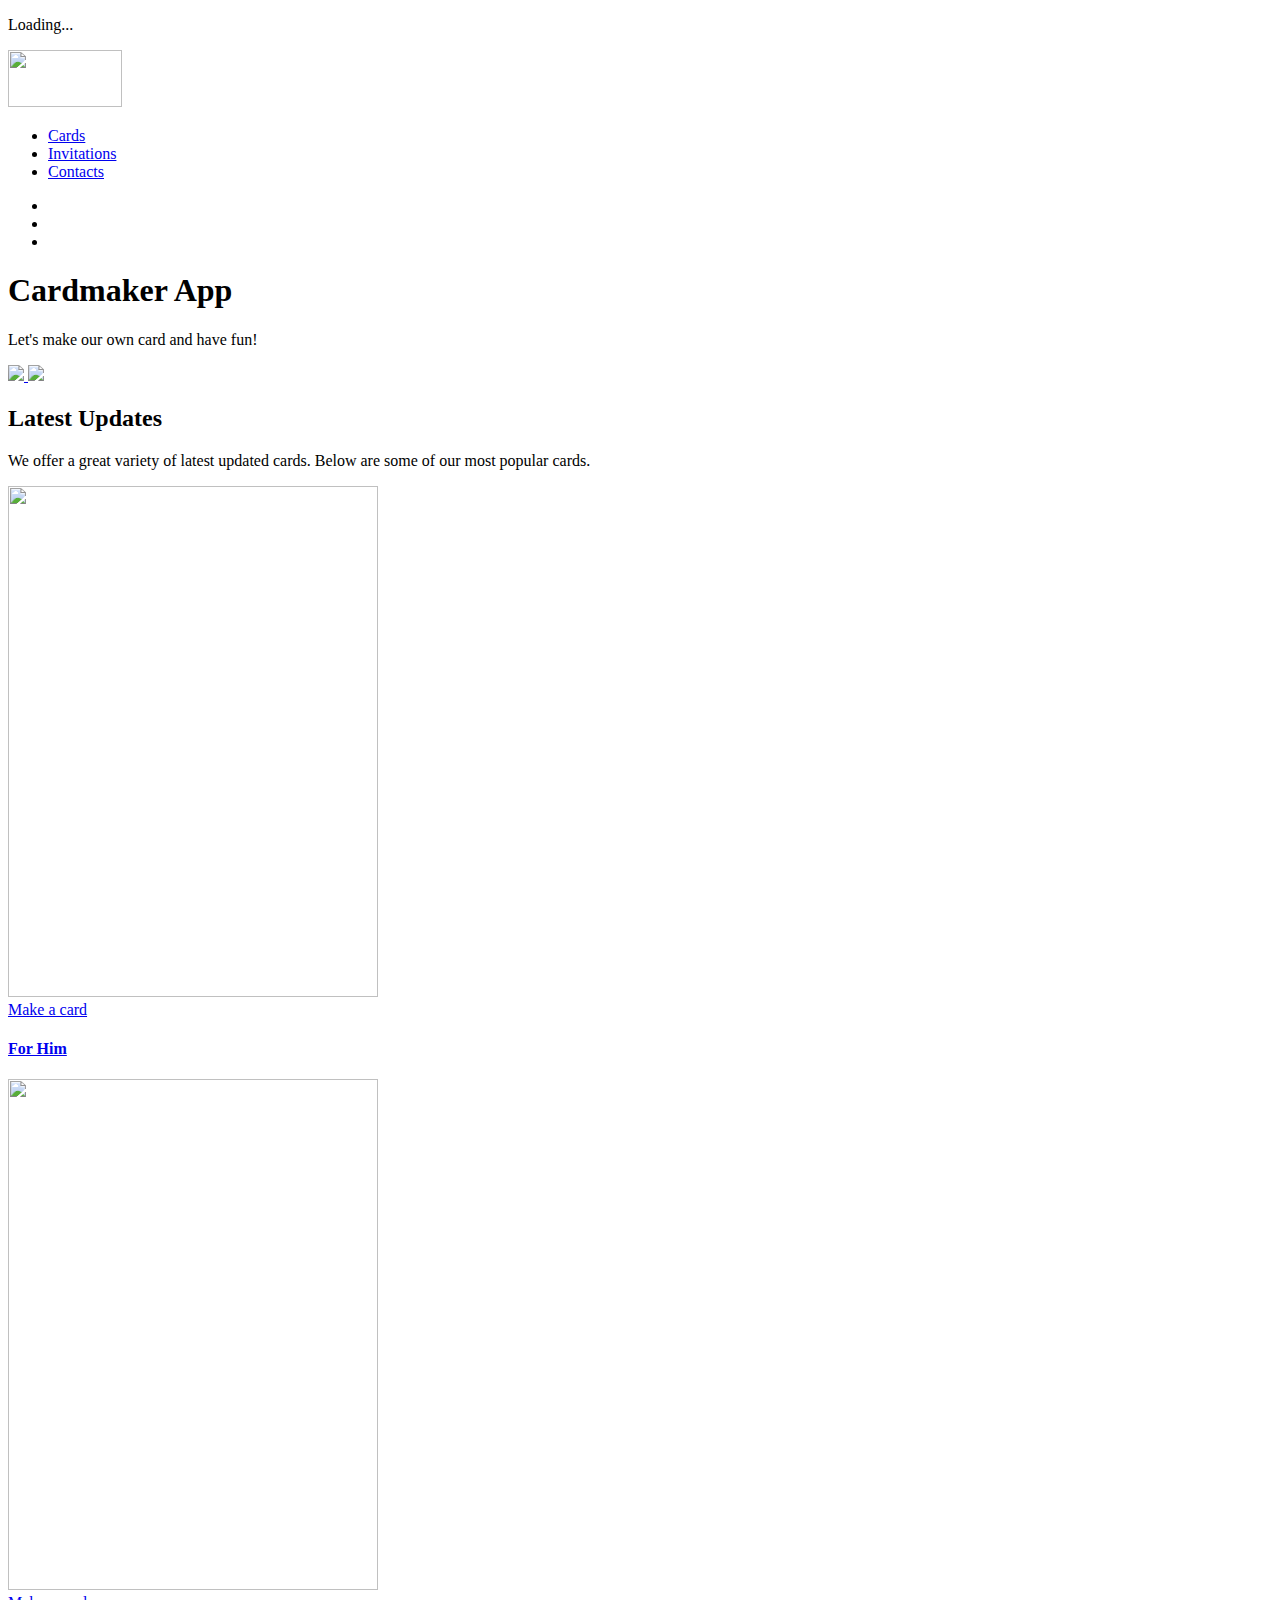
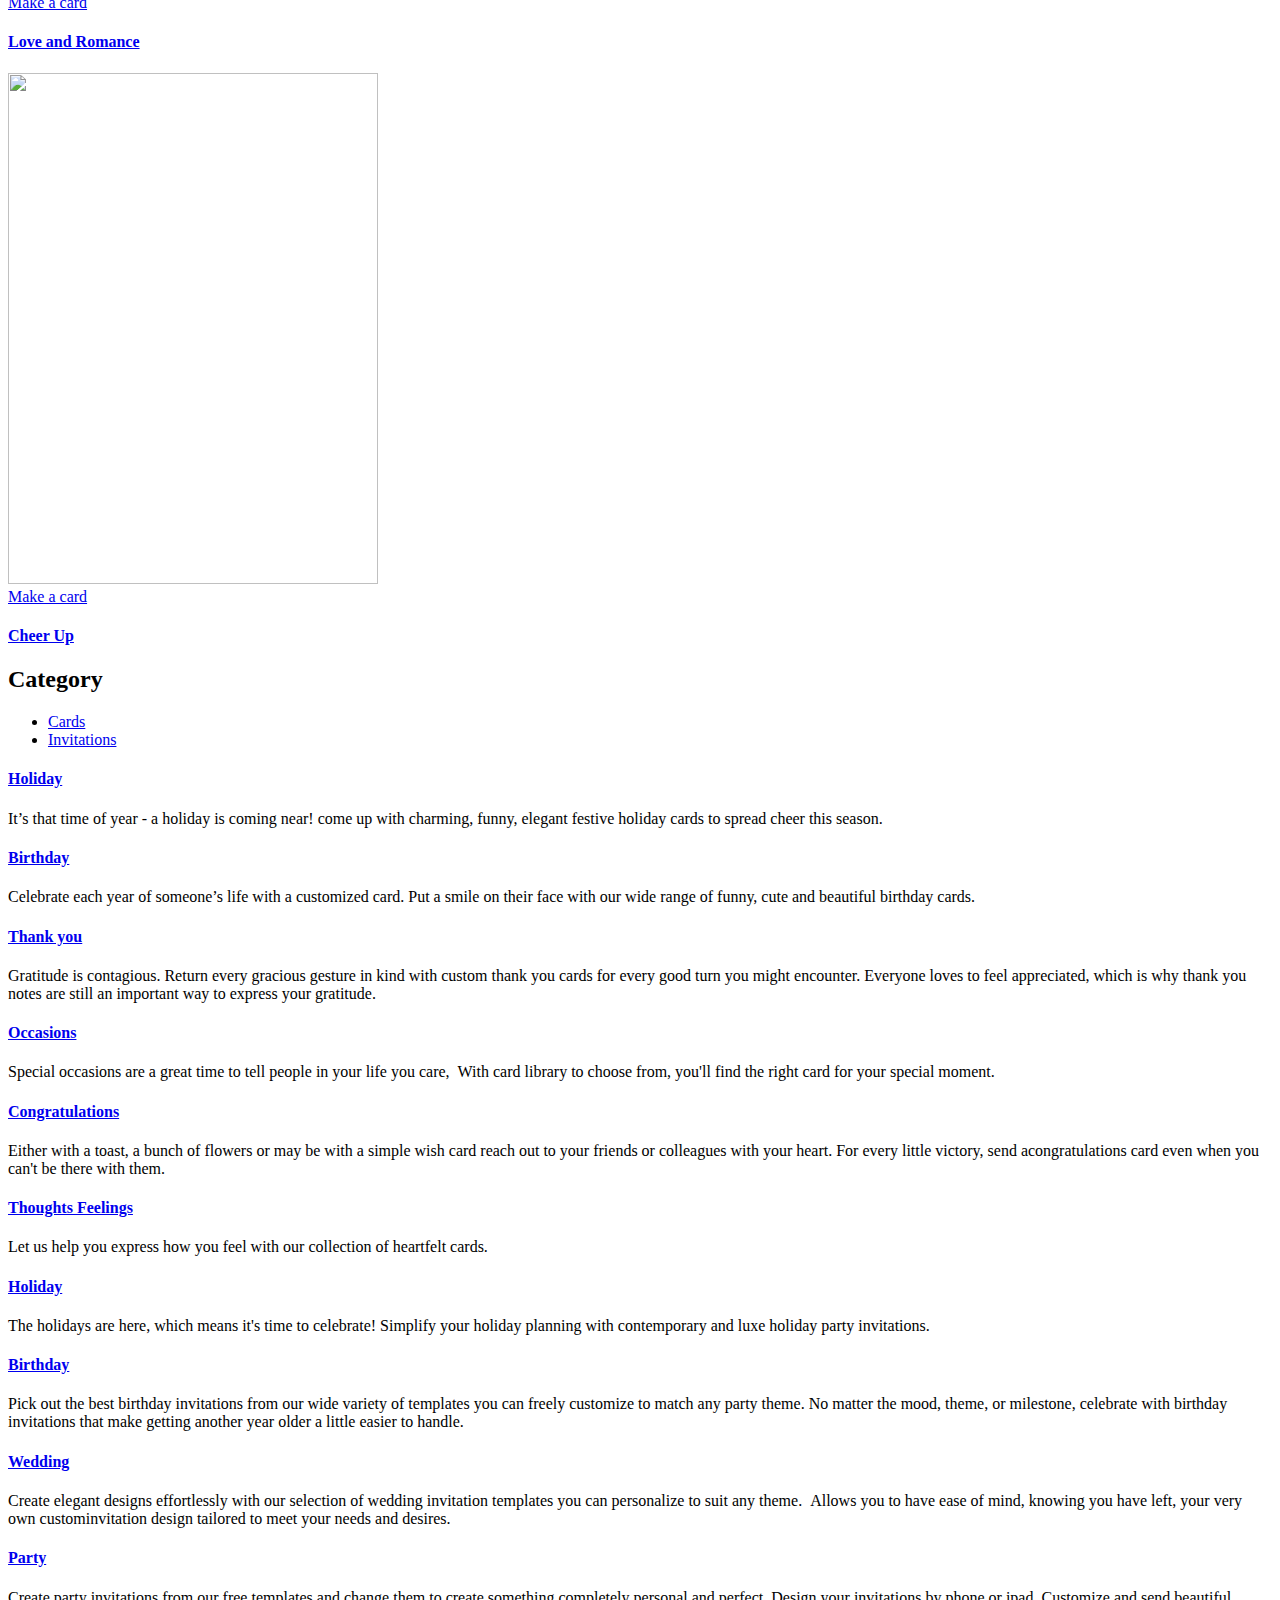
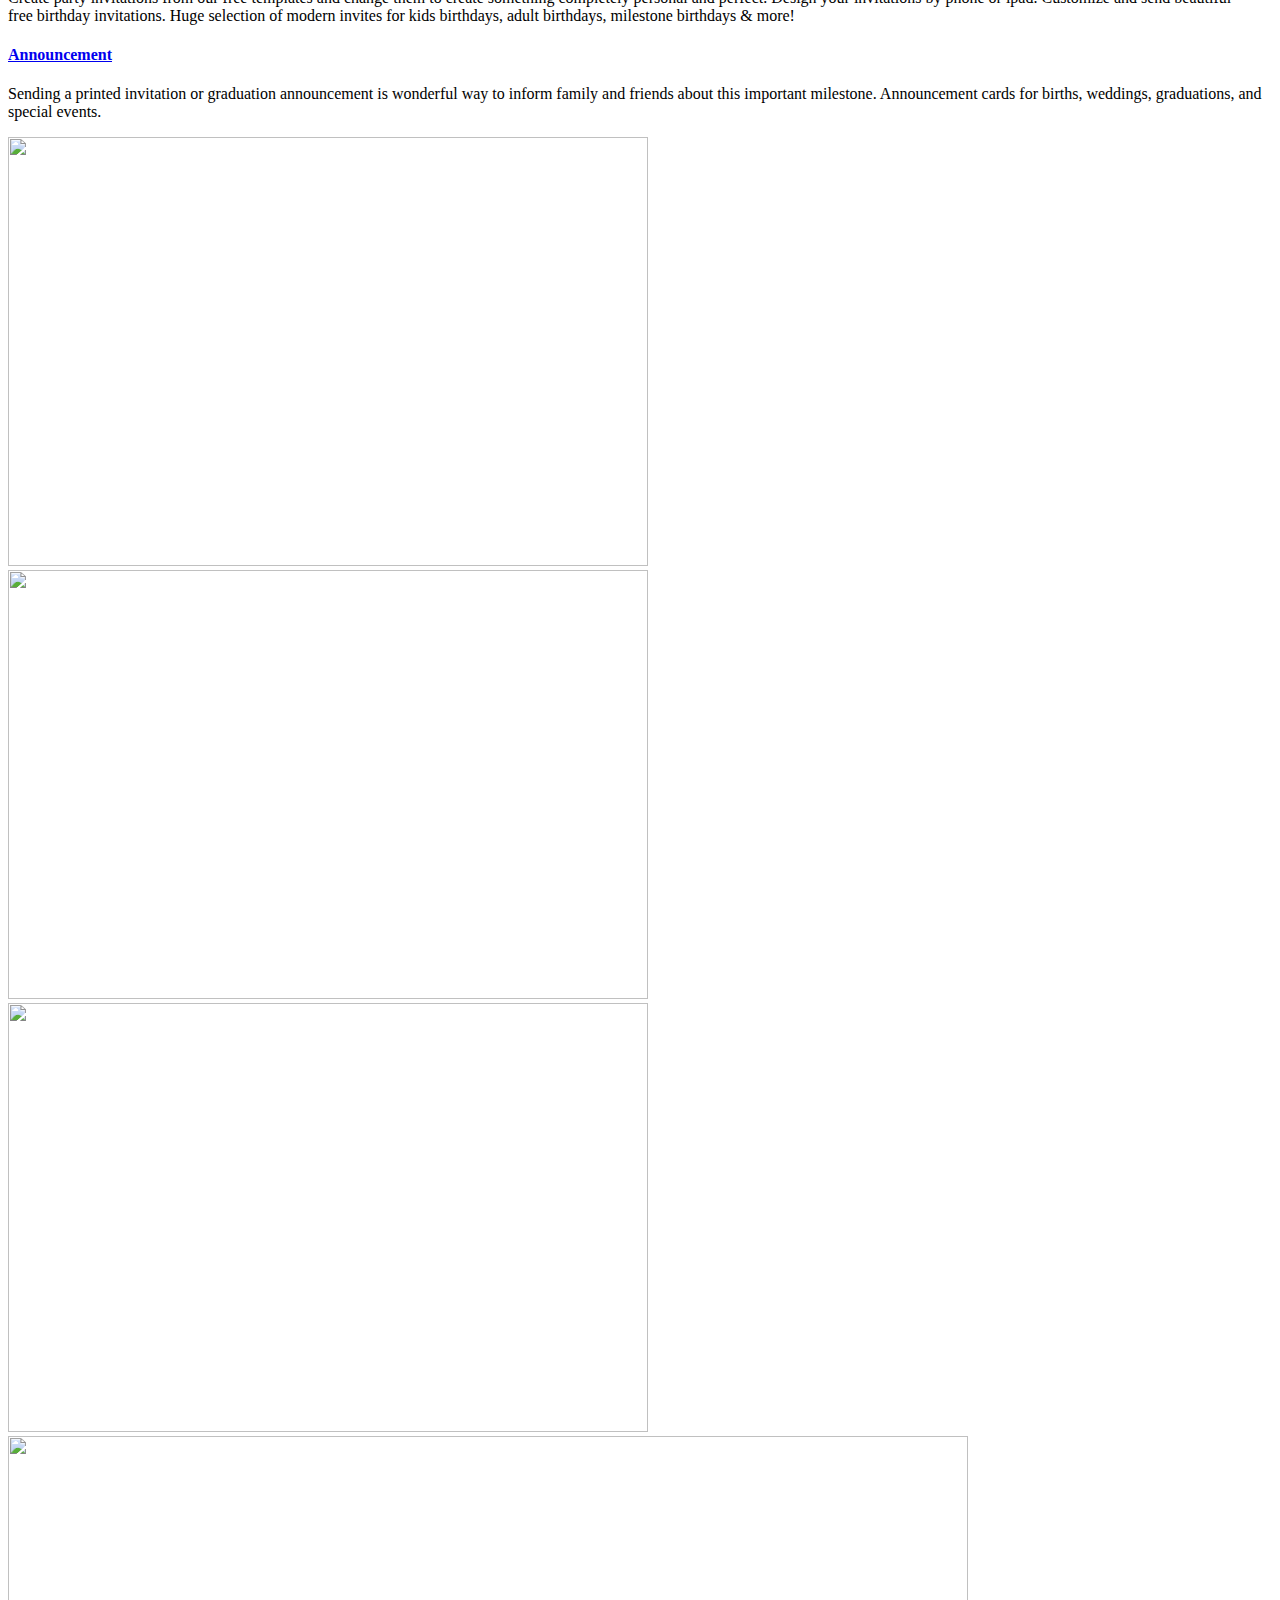
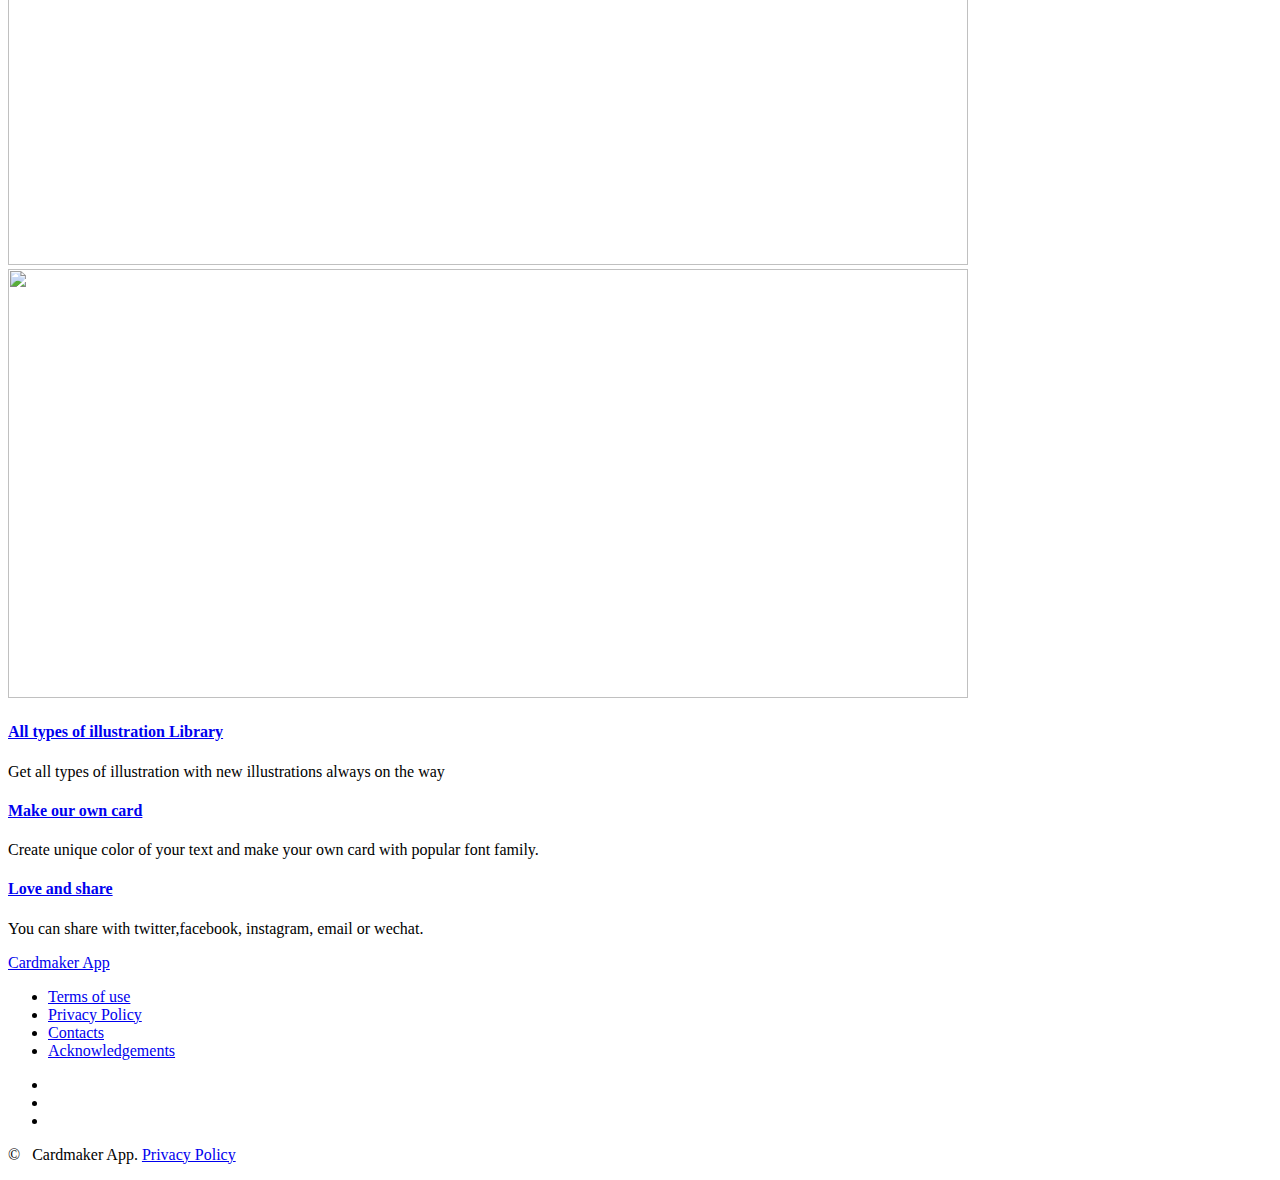
==== index.html @ 814d351f "update ico" ====
<!DOCTYPE html>
<html class="wide wow-animation" lang="en">
  <head>
    <title>Home</title>
    <meta charset="utf-8">
    <meta name="viewport" content="width=device-width, height=device-height, initial-scale=1.0">
    <meta http-equiv="X-UA-Compatible" content="IE=edge">
    <meta name="p:domain_verify" content="91de391746114919f767d892066eebce"/>
    <link rel="icon" href="images/cardmakerapp.ico" type="image/x-icon">
    <link rel="stylesheet" type="text/css" href="https://fonts.googleapis.com/css?family=Poppins:300,300i,400,500,600,700,800,900,900i%7CPT+Serif:400,700">
    <link rel="stylesheet" href="css/layout.css">
    <link rel="stylesheet" href="css/fonts.css">
    <link rel="stylesheet" href="css/style.css">
    <style>.ie-panel{display: none;background: #212121;padding: 10px 0;box-shadow: 3px 3px 5px 0 rgba(0,0,0,.3);clear: both;text-align:center;position: relative;z-index: 1;} html.ie-10 .ie-panel, html.lt-ie-10 .ie-panel {display: block;}</style>

    </head>
<body>
    <div class="preloader">
      <div class="preloader-body">
        <div class="cssload-container">
          <div class="cssload-speeding-wheel"></div>
        </div>
        <p>Loading...</p>
      </div>
    </div>
    <div class="page">
    <!-- Page Header-->
    <header class="section page-header">
     <!-- RD Navbar-->
       <div class="rd-navbar-wrap">
              <nav class="rd-navbar rd-navbar-aside" data-layout="rd-navbar-fixed" data-sm-layout="rd-navbar-fixed" data-md-layout="rd-navbar-fixed" data-md-device-layout="rd-navbar-fixed" data-lg-layout="rd-navbar-static" data-lg-device-layout="rd-navbar-static" data-xl-layout="rd-navbar-static" data-xl-device-layout="rd-navbar-static" data-lg-stick-up-offset="46px" data-xl-stick-up-offset="46px" data-xxl-stick-up-offset="46px" data-lg-stick-up="true" data-xl-stick-up="true" data-xxl-stick-up="true">
                <div class="rd-navbar-main-outer">
                  <div class="rd-navbar-main">
                    <!-- RD Navbar Panel-->
                    <div class="rd-navbar-panel">
                      <!-- RD Navbar Toggle-->
                      <!--<button class="rd-navbar-toggle" data-rd-navbar-toggle=".rd-navbar-nav-wrap"><span></span></button>-->
                      <!-- RD Navbar Brand-->
                      <div class="rd-navbar-brand"><a href="index.html"><img class="brand-logo-light" src="images/logo.png" alt="" width="114" height="57" srcset="images/logo.png 2x"/></a></div>

                      <div class="block-right">
                        <ul class="list-inline nav-list">
                          <li class="list-inline-item"><a href="pages/cards.html">Cards</a></li>
                          <li class="list-inline-item"><a href="pages/invitations.html">Invitations</a></li>
                          <li class="list-inline-item"><a href="pages/contacts.html">Contacts</a></li>
                        </ul>
                        <div class="rd-navbar-collapse-toggle rd-navbar-fixed-element-1" data-rd-navbar-toggle=".rd-navbar-collapse"><span></span></div>
                        <div class="rd-navbar-aside-outer rd-navbar-collapse">
                          <div class="rd-navbar-aside">
                            <ul class="list-inline header-soc-list">
                              <li><a class="icon fa-instagram" href="https://www.instagram.com/cardmakerapp/"></a></li>
                              <li><a class="icon fa-pinterest" href="https://www.pinterest.com/cardmakerapp/"></a></li>
                              <li><a class="icon fa-twitter" href="https://twitter.com/cardmakerapp/"></a></li>
                            </ul>
                          </div>
                        </div>
                      </div>

                    </div>


                  </div>
                </div>
              </nav>
            </div>
    </header>

     <!-- 1.banner-->
     <section class="section section-lg section-main-bunner section-main-bunner-filter text-center">
           <div class="main-bunner-img" style="background-image: url(images/banner1.jpg); background-size: cover"></div>
           <div class="main-bunner-inner">
              <div class="container">
                <div class="box-default">
                  <h1 class="box-default-title">Cardmaker App</h1>
                  <div class="box-default-decor"></div>
                  <p class="big box-default-text">Let's make our own card and have fun!</p>
                </div>
                <div class="icon_appstore_editors">
                      <a class="app_store" href="https://itunes.apple.com/us/app/cardmaker-app/id1318023993?mt=8" target="_blank">
                          <img src="images/logo.jpg"  class="appicon">
                          <img src="images/Download_on_the_App_Store_Badge_US-UK_135x40.svg" class="appstore_badge">
                      </a>

                 </div>
              </div>
            </div>
     </section>

   <!-- 2.latest updates-->
     <section class="section section-lg bg-default">
             <div class="container">
               <div class="row justify-content-center text-center">
                 <div class="col-md-9 col-lg-7 wow-outer">
                   <div class="wow slideInDown">
                     <h2>Latest Updates</h2>
                     <p class="text-opacity-80">We offer a great variety of  latest updated cards. Below are some of our most popular cards.</p>
                   </div>
                 </div>
               </div>
               <div class="row row-20 row-lg-30">
                 <div class="col-md-6 col-lg-4 wow-outer">
                   <div class="wow fadeInUp">
                     <div class="product-featured">
                       <div class="product-featured-figure"><img src="images/latest/1.jpg" alt="" width="370" height="511"/>
                         <div class="product-featured-button"><a class="button button-primary" href="https://itunes.apple.com/us/app/cardmaker-app/id1318023993?mt=8" target="_blank">Make a card</a></div>
                       </div>
                       <div class="product-featured-caption">
                         <h4><a class="product-featured-title" href="#">For Him</a></h4>
                       </div>
                     </div>
                   </div>
                 </div>
                 <div class="col-md-6 col-lg-4 wow-outer">
                   <div class="wow fadeInUp">
                     <div class="product-featured">
                       <div class="product-featured-figure"><img src="images/latest/2.jpg" alt="" width="370" height="511"/>
                         <div class="product-featured-button"><a class="button button-primary" href="https://itunes.apple.com/us/app/cardmaker-app/id1318023993?mt=8" target="_blank">Make a card</a></div>
                       </div>
                       <div class="product-featured-caption">
                         <h4><a class="product-featured-title" href="#">Love and Romance</a></h4>
                       </div>
                     </div>
                   </div>
                 </div>
                 <div class="col-md-6 col-lg-4 wow-outer">
                   <div class="wow fadeInUp">
                     <div class="product-featured">
                       <div class="product-featured-figure"><img src="images/latest/3.jpg" alt="" width="370" height="511"/>
                         <div class="product-featured-button"><a class="button button-primary" href="https://itunes.apple.com/us/app/cardmaker-app/id1318023993?mt=8" target="_blank">Make a card</a></div>
                       </div>
                       <div class="product-featured-caption">
                         <h4><a class="product-featured-title" href="#">Cheer Up</a></h4>
                       </div>
                     </div>
                   </div>
                 </div>
               </div>
             </div>
     </section>
   <!-- 3.category-->
     <section class="section section-lg bg-gray-1">
        <div class="container">
          <h2 class="text-center">Category</h2>
          <div class="row">
            <div class="col-12">
              <div class="tabs-custom tabs-horizontal tabs-classic" id="tabs-1">
                <ul class="nav nav-tabs nav-tabs-classic">
                  <li class="nav-item" role="presentation"><a class="nav-link active" href="#tabs-1-1" data-toggle="tab">Cards</a></li>
                  <li class="nav-item" role="presentation"><a class="nav-link" href="#tabs-1-2" data-toggle="tab">Invitations</a></li>

                </ul>
                <div class="tab-content">
                  <div class="tab-pane fade show active" id="tabs-1-1">
                    <div class="box-event-modern">
                      <div class="event-item-modern">
                        <h4 class="event-item-modern-title"><a href="#">Holiday</a></h4>
                        <div class="event-item-modern-text">
                          <p> It’s that time of year - a holiday is coming near!
                           come up with  charming, funny, elegant festive holiday cards to spread cheer this season.</p>
                        </div>
                      </div>
                      <div class="event-item-modern">
                        <h4 class="event-item-modern-title"><a href="#">Birthday</a></h4>
                        <div class="event-item-modern-text">
                          <p>Celebrate each year of someone’s life with a customized card.
                            Put a smile on their face with our wide range of funny, cute and beautiful birthday cards.
                          </p>
                        </div>
                      </div>
                      <div class="event-item-modern">
                        <h4 class="event-item-modern-title"><a href="#">Thank you</a></h4>
                        <div class="event-item-modern-text">
                          <p>Gratitude is contagious. Return every gracious gesture in kind with custom thank you cards for every good turn you might encounter.
                            Everyone loves to feel appreciated, which is why thank you notes are still an important way to express your gratitude.
                          </p>
                        </div>
                      </div>
                      <div class="event-item-modern">
                        <h4 class="event-item-modern-title"><a href="#">Occasions</a></h4>
                        <div class="event-item-modern-text">
                          <p>Special occasions are a great time to tell people in your life you care,
                             With card library to choose from, you'll find the right card for your special moment.</p>
                        </div>
                      </div>
                      <div class="event-item-modern">
                          <h4 class="event-item-modern-title"><a href="#">Congratulations</a></h4>
                          <div class="event-item-modern-text">
                           <p>Either with a toast, a bunch of flowers or may be with a simple wish card reach out to your friends or colleagues with your heart.
                             For every little victory, send acongratulations card even when you can't be there with them.
                           </p>
                          </div>
                      </div>
                      <div class="event-item-modern">
                          <h4 class="event-item-modern-title"><a href="#">Thoughts Feelings</a></h4>
                          <div class="event-item-modern-text">
                           <p>Let us help you express how you feel with our collection of heartfelt cards.</p>
                          </div>
                      </div>

                    </div>
                  </div>
                  <div class="tab-pane fade" id="tabs-1-2">
                    <div class="box-event-modern">
                      <div class="event-item-modern">
                        <h4 class="event-item-modern-title"><a href="#">Holiday</a></h4>
                        <div class="event-item-modern-text">
                          <p>The holidays are here, which means it's time to celebrate! Simplify your holiday planning with contemporary and luxe holiday party invitations.</p>
                        </div>
                      </div>
                      <div class="event-item-modern">
                        <h4 class="event-item-modern-title"><a href="#">Birthday</a></h4>
                        <div class="event-item-modern-text">
                          <p>Pick out the best birthday invitations from our wide variety of templates you can freely customize to match any party theme.
                            No matter the mood, theme, or milestone, celebrate with birthday invitations that make getting another year older a little easier to handle.</p>
                        </div>
                      </div>
                      <div class="event-item-modern">
                        <h4 class="event-item-modern-title"><a href="#">Wedding</a></h4>
                        <div class="event-item-modern-text">
                          <p>Create elegant designs effortlessly with our selection of wedding invitation templates you can personalize to suit any theme.
                             Allows you to have ease of mind, knowing you have left, your very own custominvitation design tailored to meet your needs and desires.</p>
                        </div>
                      </div>
                      <div class="event-item-modern">
                        <h4 class="event-item-modern-title"><a href="#">Party</a></h4>
                        <div class="event-item-modern-text">
                          <p>Create party invitations from our free templates and change them to create something completely personal and perfect. Design your invitations by phone or ipad.
                            Customize and send beautiful free birthday invitations. Huge selection of modern invites for kids birthdays, adult birthdays, milestone birthdays & more!
                          </p>

                        </div>
                      </div>
                      <div class="event-item-modern">
                        <h4 class="event-item-modern-title"><a href="#">Announcement</a></h4>
                        <div class="event-item-modern-text">
                          <p>Sending a printed invitation or graduation announcement is wonderful way to inform family and friends about this important milestone.
                              Announcement cards for births, weddings, graduations, and special events.
                          </p>
                        </div>
                      </div>
                    </div>
                  </div>

                </div>
              </div>
            </div>
          </div>
        </div>
      </section>
   <!-- 4.gallery-->
     <section class="section">
        <div class="row isotope-wrap">
          <!-- Isotope Content-->
          <div class="col-lg-12">
            <div class="isotope" data-isotope-layout="fitRows"   data-lg-thumbnail="false">
              <div class="row no-gutters row-condensed">
                <div class="col-12 col-sm-6 col-md-4 isotope-item wow-outer" data-filter="*">
                  <div class="wow slideInDown">
                    <div class="gallery-item-classic"><img src="images/gallery/gallery-masonry-1-640x429.jpg" alt="" width="640" height="429"/>

                    </div>
                  </div>
                </div>
                <div class="col-12 col-sm-6 col-md-4 isotope-item wow-outer" data-filter="Category 3">
                  <div class="wow slideInDown">
                    <div class="gallery-item-classic"><img src="images/gallery/gallery-masonry-2-640x429.jpg" alt="" width="640" height="429"/>
                    </div>
                  </div>
                </div>
                <div class="col-12 col-md-4 isotope-item wow-outer" data-filter="Category 3">
                  <div class="wow slideInDown">
                    <div class="gallery-item-classic"><img src="images/gallery/gallery-masonry-3-640x429.jpg" alt="" width="640" height="429"/>
                    </div>
                  </div>
                </div>
                <div class="col-12 col-sm-12 col-md-6 isotope-item wow-outer" data-filter="Category 3">
                  <div class="wow fadeInUp">
                    <div class="gallery-item-classic"><img src="images/gallery/gallery-masonry-4-960x429.jpg" alt="" width="960" height="429"/>
                    </div>
                  </div>
                </div>
                <div class="col-12 col-sm-12 col-md-6 isotope-item wow-outer" data-filter="Category 2">
                  <div class="wow fadeInUp">
                    <div class="gallery-item-classic"><img src="images/gallery/gallery-masonry-5-960x429.jpg" alt="" width="960" height="429"/>
                    </div>
                  </div>
                </div>
              </div>
            </div>
          </div>
        </div>
      </section>
   <!-- 5.features-->
     <section class="section-lg bg-default text-center">
          <div class="container">
            <div class="row row-50">
              <div class="col-md-6 col-lg-4">
                <div class="box-icon-classic">
                  <div class="box-icon-inner decorate-triangle"><span class="icon-xl fa-images"></span></div>
                  <div class="box-icon-caption">
                    <h4><a href="#">All types of illustration Library</a></h4>
                    <p>Get all types of illustration with new illustrations always on the way</p>
                  </div>
                </div>
              </div>
              <div class="col-md-6 col-lg-4">
                <div class="box-icon-classic">
                  <div class="box-icon-inner decorate-rectangle"><span class="icon-xl fa-edit"></span></div>
                  <div class="box-icon-caption">
                    <h4><a href="#">Make our own card</a></h4>
                    <p>Create unique color of your text and make your own card with popular font family.</p>
                  </div>
                </div>
              </div>
              <div class="col-md-6 col-lg-4">
                <div class="box-icon-classic">
                  <div class="box-icon-inner  decorate-circle"><span class="icon-xl fa-heart"></span></div>
                  <div class="box-icon-caption">
                    <h4><a href="#">Love and share</a></h4>
                    <p>You can share with twitter,facebook, instagram, email or wechat.</p>
                  </div>
                </div>
              </div>
            </div>
          </div>
        </section>
   <!-- Page Footer-->
      <footer class="section footer-minimal context-dark">
        <div class="container wow-outer">
          <div class="wow fadeIn">
            <div class="row row-60">
              <div class="col-12"><a class="brand-logo-title" href="https://itunes.apple.com/us/app/cardmaker-app/id1318023993?mt=8">Cardmaker App</a></div>
              <div class="col-12">
                <ul class="footer-minimal-nav">
                  <li><a href="pages/termsOfUse.html">Terms of use</a></li>
                  <li><a href="pages/privacyPolicy.html">Privacy Policy</a></li>
                  <li><a href="pages/contacts.html">Contacts</a></li>
                  <li><a href="pages/acknowledgements.html">Acknowledgements</a></li>
                </ul>
              </div>
              <div class="col-12">
                <ul class="social-list">
                  <li><a class="icon icon-sm icon-circle icon-circle-md icon-bg-white fa-instagram" href="https://www.instagram.com/cardmakerapp/"></a></li>
                  <li><a class="icon icon-sm icon-circle icon-circle-md icon-bg-white fa-twitter" href="https://twitter.com/cardmakerapp/"></a></li>
                  <li><a class="icon icon-sm icon-circle icon-circle-md icon-bg-white fa-pinterest-p" href="https://www.pinterest.com/cardmakerapp/"></a></li>
                </ul>
              </div>
            </div>
            <p class="rights"><span>&copy;&nbsp; </span><span class="copyright-year"></span><span>&nbsp;</span><span>Cardmaker App</span><span>.&nbsp;</span><a href="privacy-policy.html">Privacy Policy</a></p>
          </div>
        </div>
      </footer>
     </div>
      <script src="js/lib/core.min.js"></script>
      <script src="js/lib/script.js"></script>
</body>
</html>
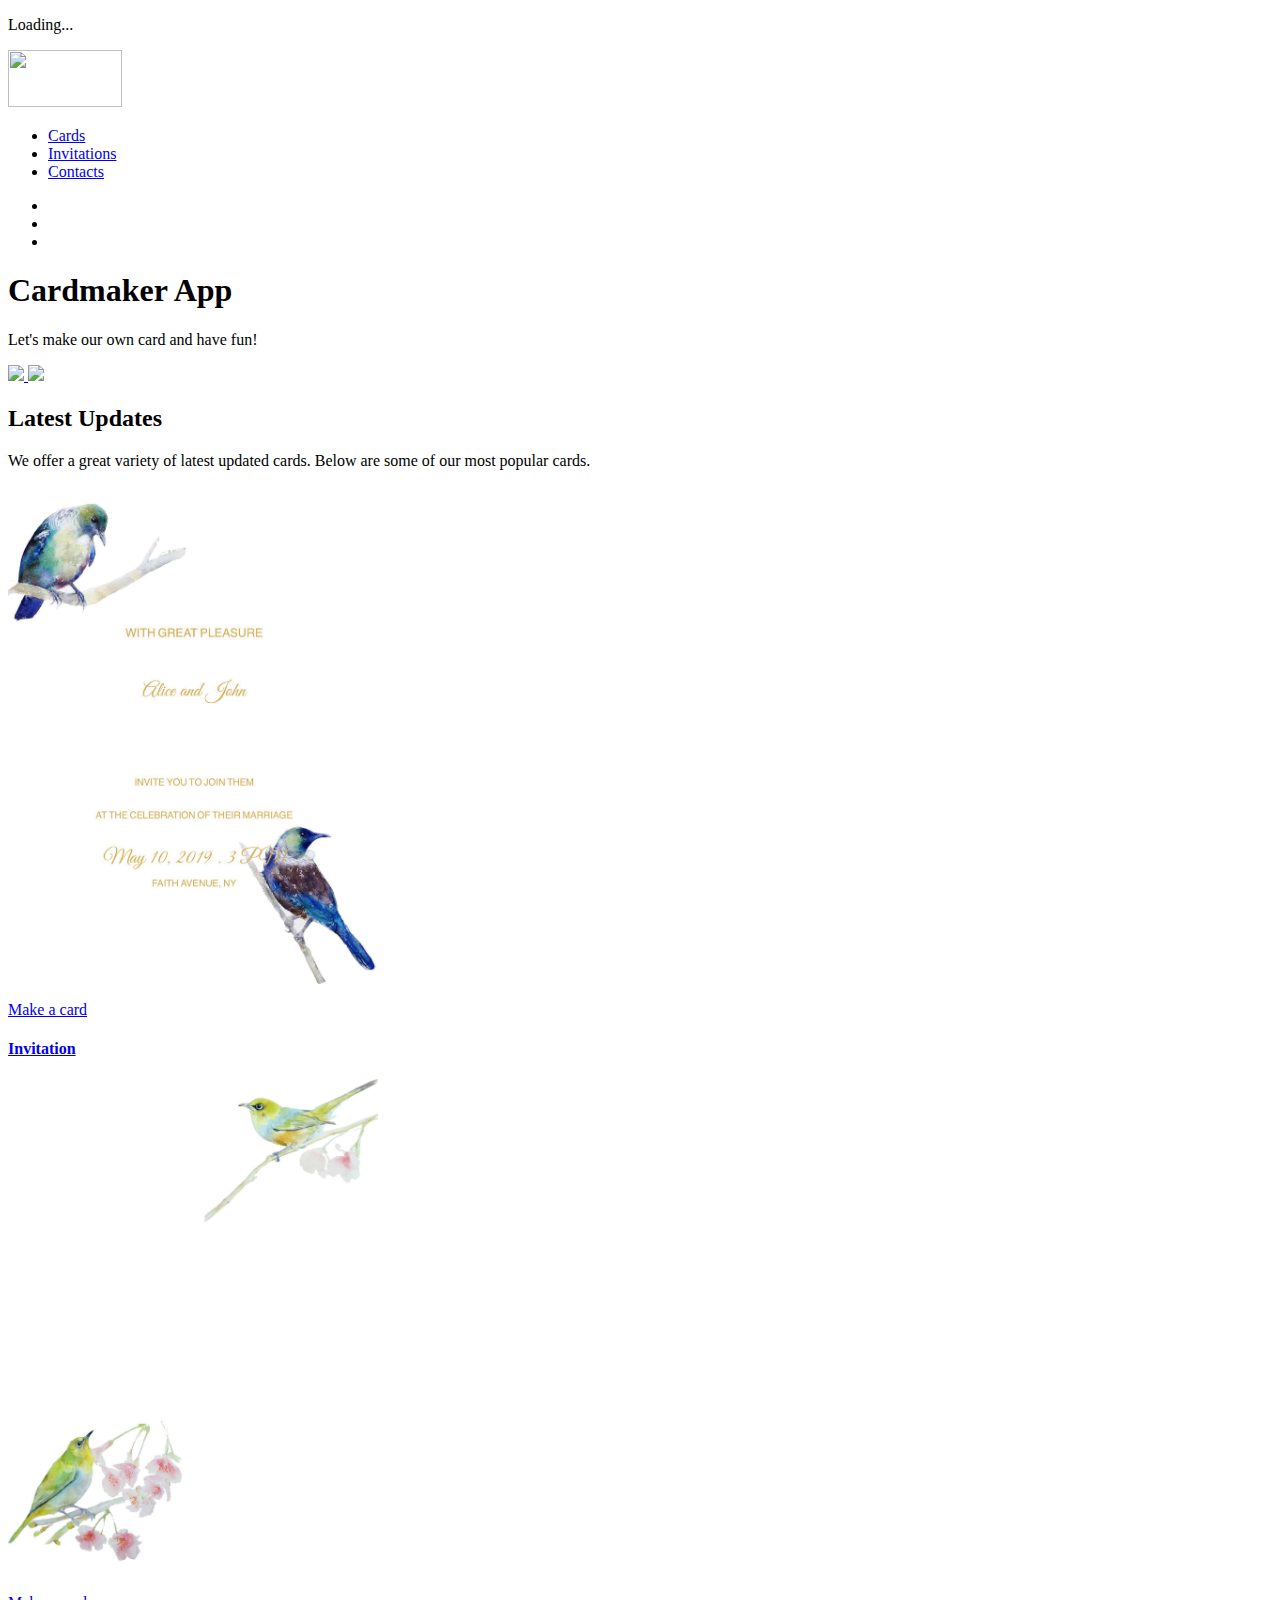
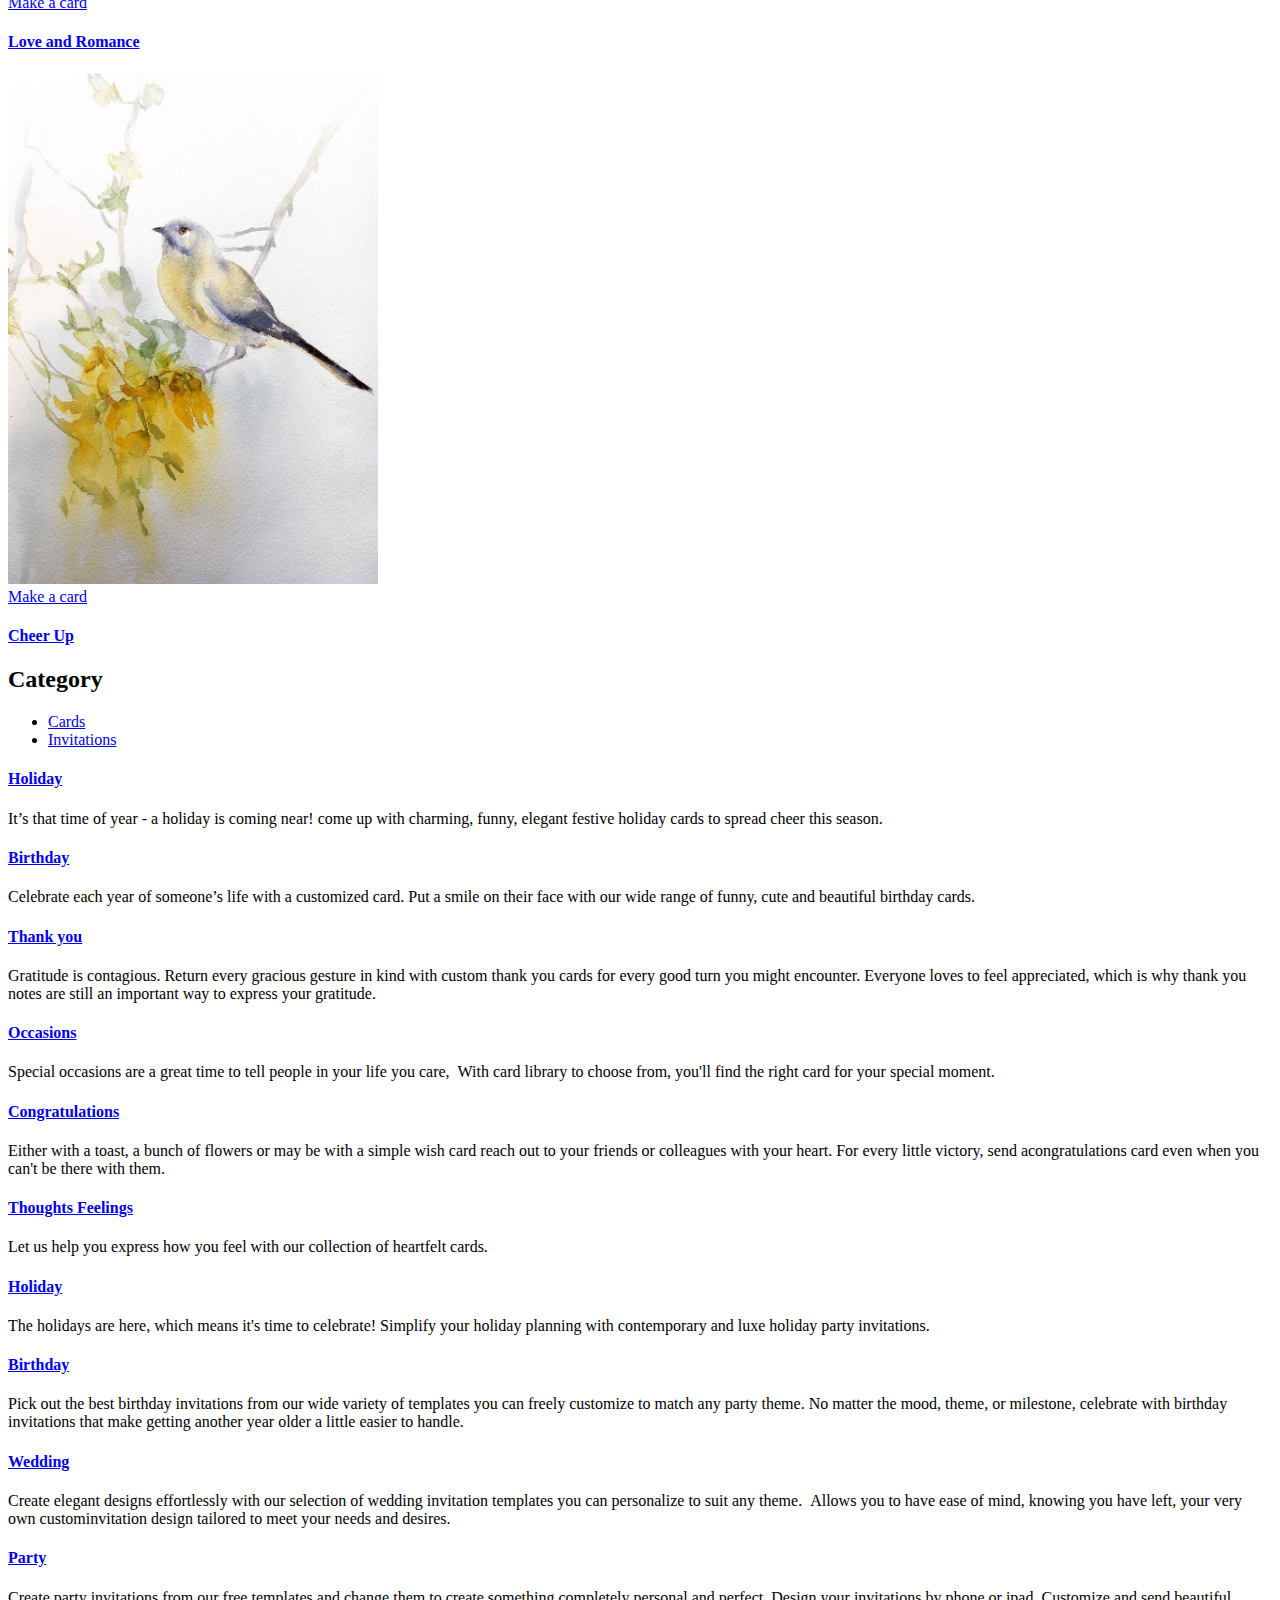
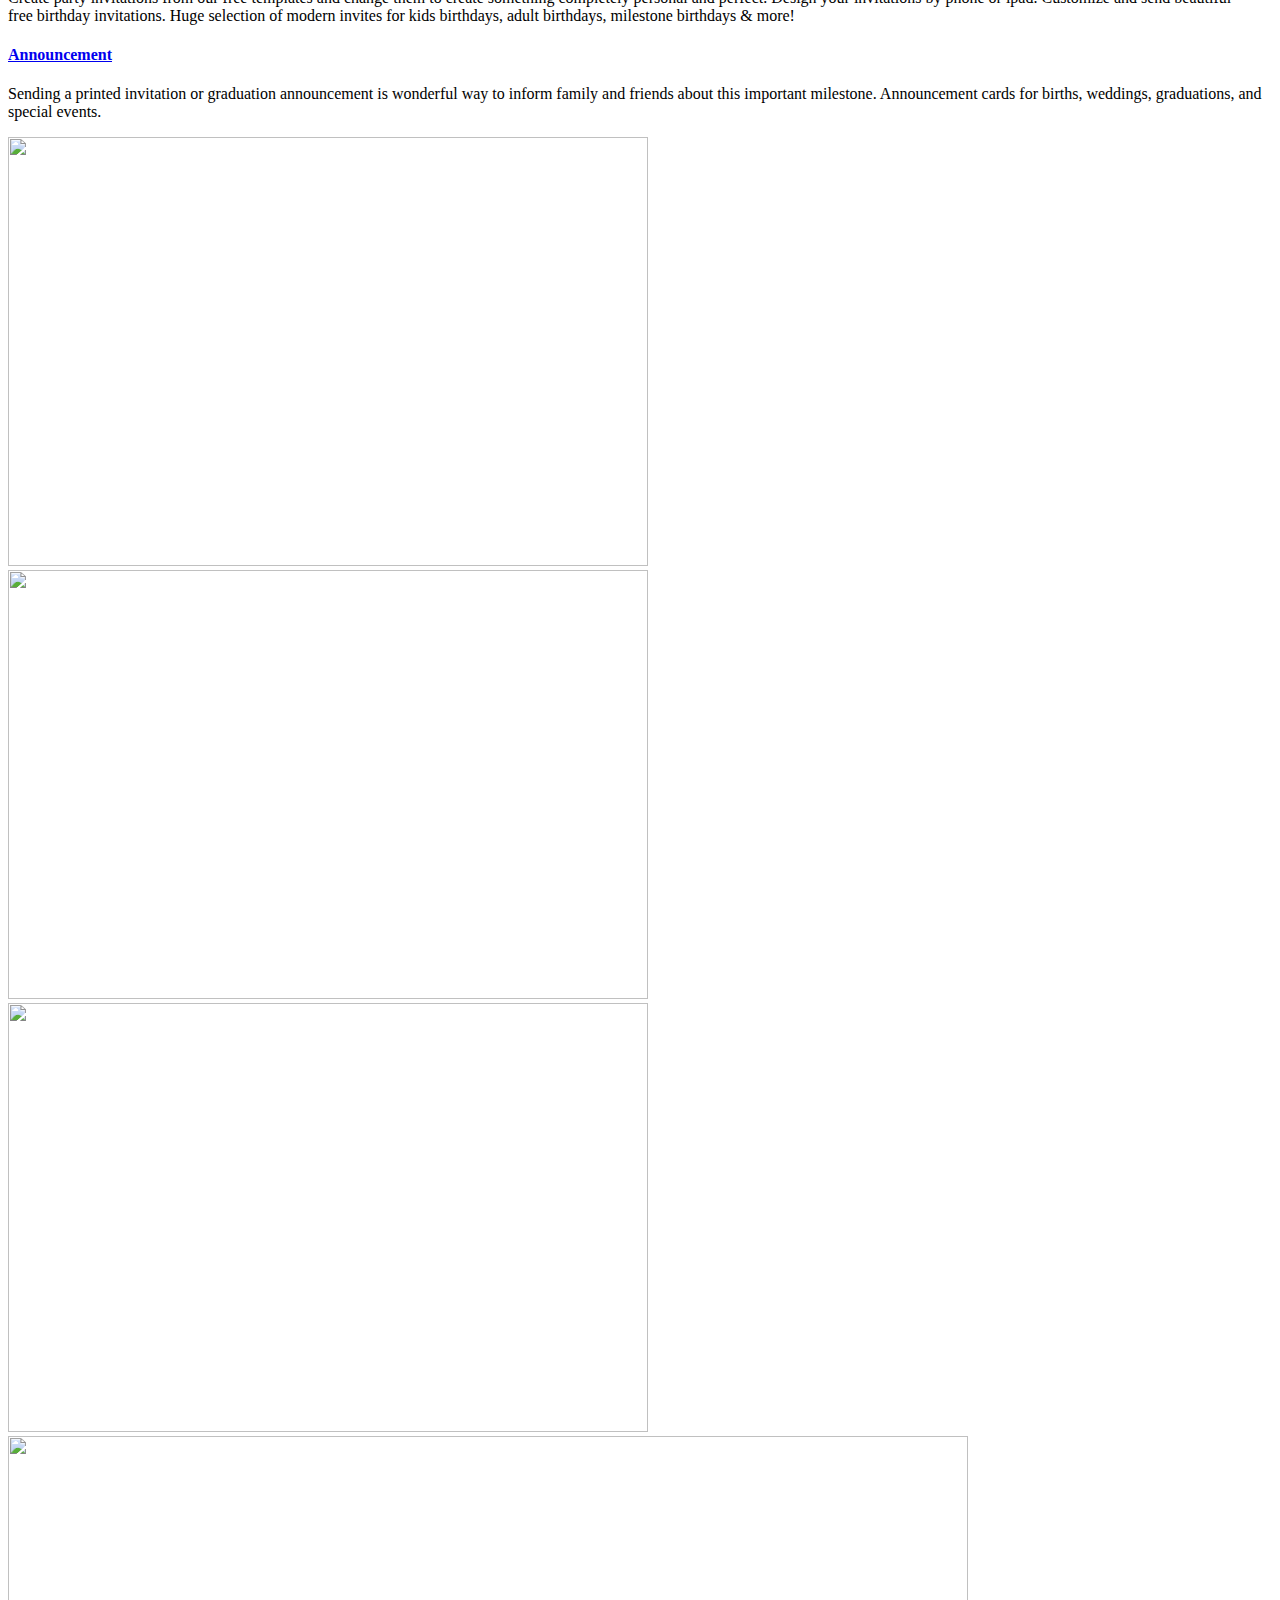
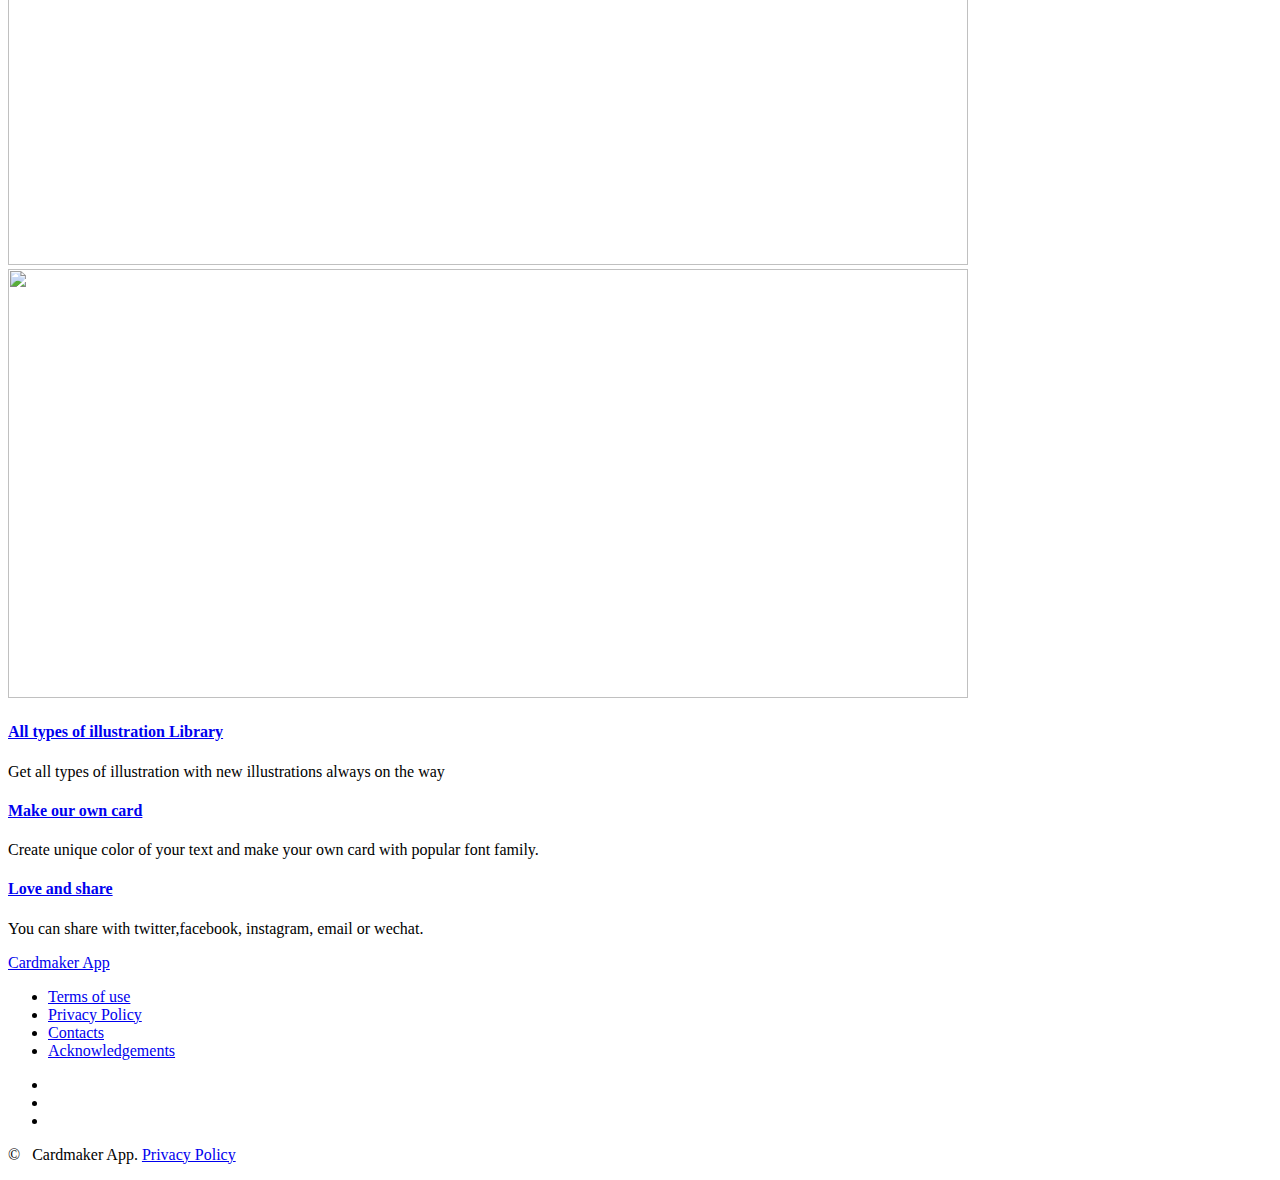
==== commit bc75459e: "Update the latest images" ====
--- a/index.html
+++ b/index.html
@@ -1,18 +1,16 @@
 <!DOCTYPE html>
 <html class="wide wow-animation" lang="en">
   <head>
-    <title>Home</title>
+    <title>Let's make our own card - Cardmaker App</title>
     <meta charset="utf-8">
     <meta name="viewport" content="width=device-width, height=device-height, initial-scale=1.0">
     <meta http-equiv="X-UA-Compatible" content="IE=edge">
     <meta name="p:domain_verify" content="91de391746114919f767d892066eebce"/>
-    <link rel="icon" href="images/cardmakerapp.ico" type="image/x-icon">
+    <link rel="icon" href="https://cardmaker.kiwiinfo.com/images/favicon.ico" type="image/x-icon">
     <link rel="stylesheet" type="text/css" href="https://fonts.googleapis.com/css?family=Poppins:300,300i,400,500,600,700,800,900,900i%7CPT+Serif:400,700">
     <link rel="stylesheet" href="css/layout.css">
     <link rel="stylesheet" href="css/fonts.css">
     <link rel="stylesheet" href="css/style.css">
-    <style>.ie-panel{display: none;background: #212121;padding: 10px 0;box-shadow: 3px 3px 5px 0 rgba(0,0,0,.3);clear: both;text-align:center;position: relative;z-index: 1;} html.ie-10 .ie-panel, html.lt-ie-10 .ie-panel {display: block;}</style>
-
     </head>
 <body>
     <div class="preloader">
@@ -101,11 +99,11 @@
                  <div class="col-md-6 col-lg-4 wow-outer">
                    <div class="wow fadeInUp">
                      <div class="product-featured">
-                       <div class="product-featured-figure"><img src="images/latest/1.jpg" alt="" width="370" height="511"/>
+                       <div class="product-featured-figure"><img src="images/latest/4.jpg" alt="" width="370" height="511"/>
                          <div class="product-featured-button"><a class="button button-primary" href="https://itunes.apple.com/us/app/cardmaker-app/id1318023993?mt=8" target="_blank">Make a card</a></div>
                        </div>
                        <div class="product-featured-caption">
-                         <h4><a class="product-featured-title" href="#">For Him</a></h4>
+                         <h4><a class="product-featured-title" href="#">Invitation</a></h4>
                        </div>
                      </div>
                    </div>
@@ -113,7 +111,7 @@
                  <div class="col-md-6 col-lg-4 wow-outer">
                    <div class="wow fadeInUp">
                      <div class="product-featured">
-                       <div class="product-featured-figure"><img src="images/latest/2.jpg" alt="" width="370" height="511"/>
+                       <div class="product-featured-figure"><img src="images/latest/5.jpg" alt="" width="370" height="511"/>
                          <div class="product-featured-button"><a class="button button-primary" href="https://itunes.apple.com/us/app/cardmaker-app/id1318023993?mt=8" target="_blank">Make a card</a></div>
                        </div>
                        <div class="product-featured-caption">
@@ -125,7 +123,7 @@
                  <div class="col-md-6 col-lg-4 wow-outer">
                    <div class="wow fadeInUp">
                      <div class="product-featured">
-                       <div class="product-featured-figure"><img src="images/latest/3.jpg" alt="" width="370" height="511"/>
+                       <div class="product-featured-figure"><img src="images/latest/6.jpg" alt="" width="370" height="511"/>
                          <div class="product-featured-button"><a class="button button-primary" href="https://itunes.apple.com/us/app/cardmaker-app/id1318023993?mt=8" target="_blank">Make a card</a></div>
                        </div>
                        <div class="product-featured-caption">
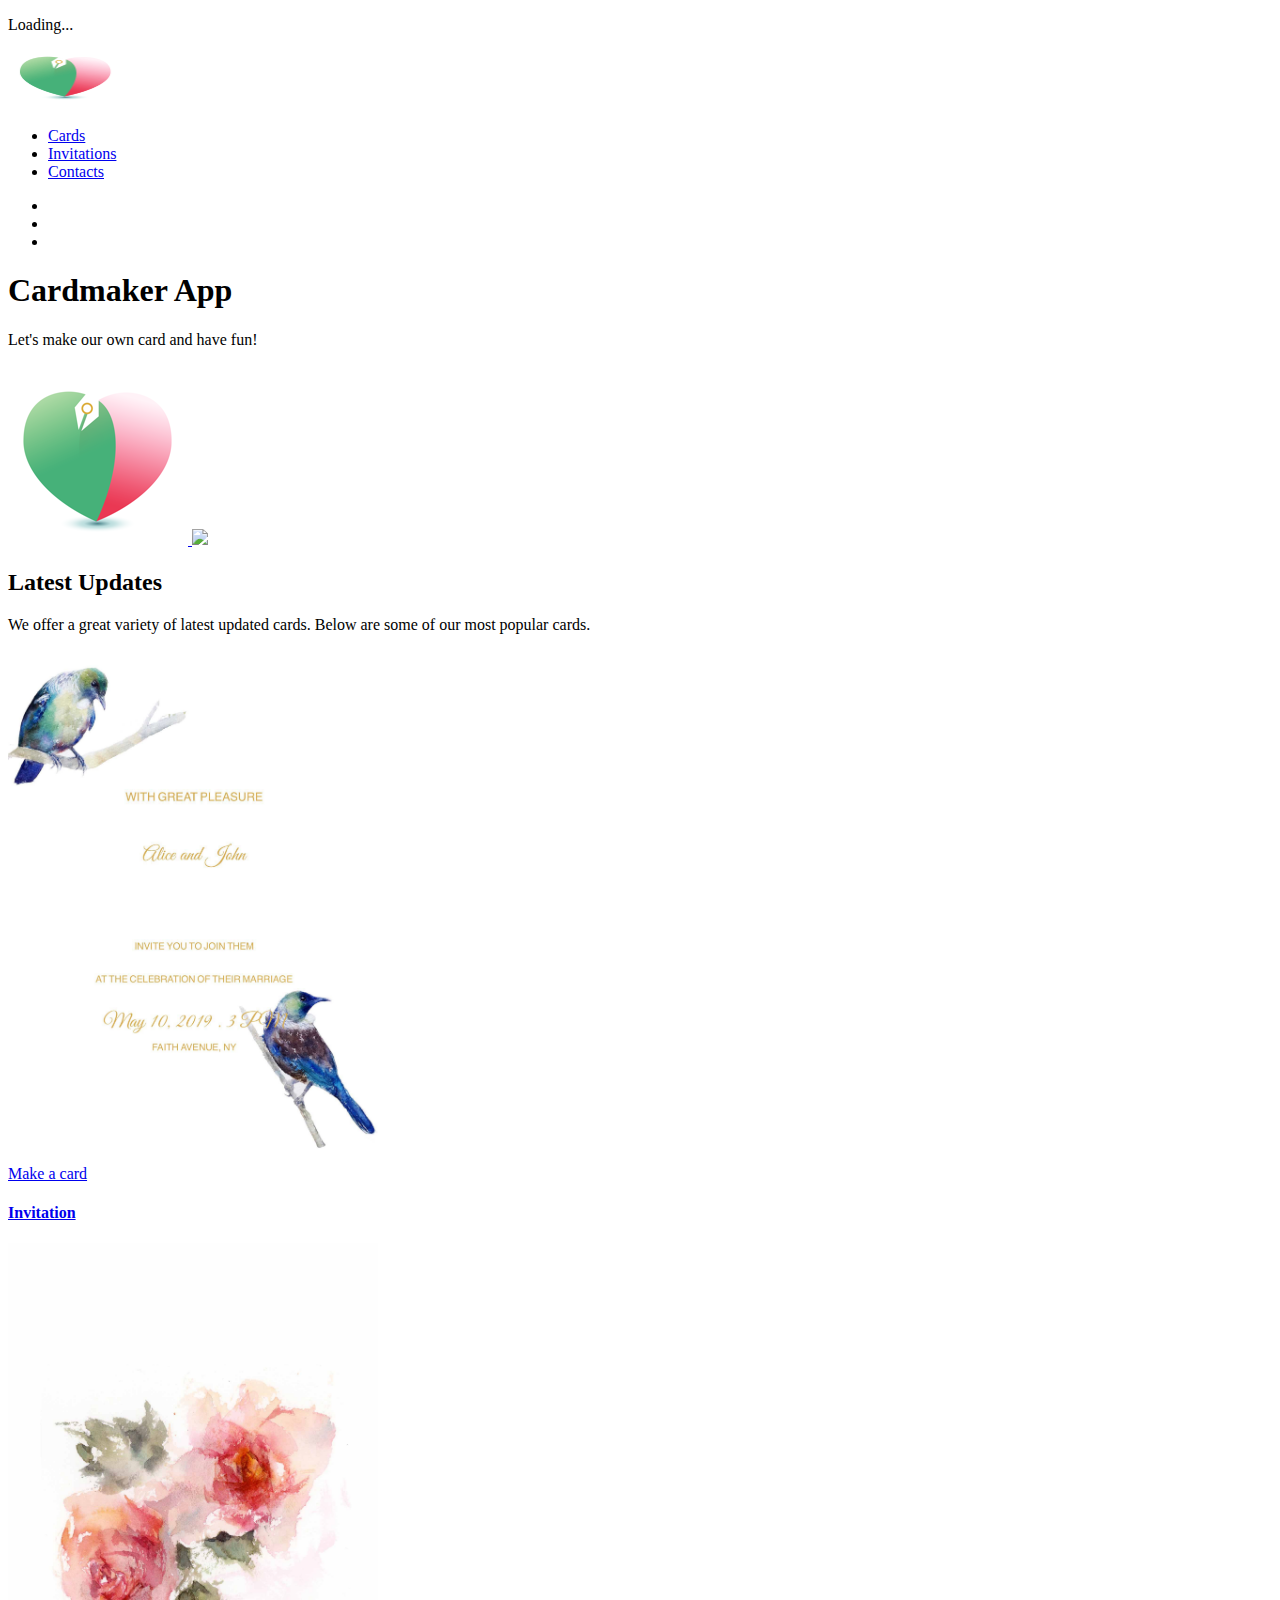
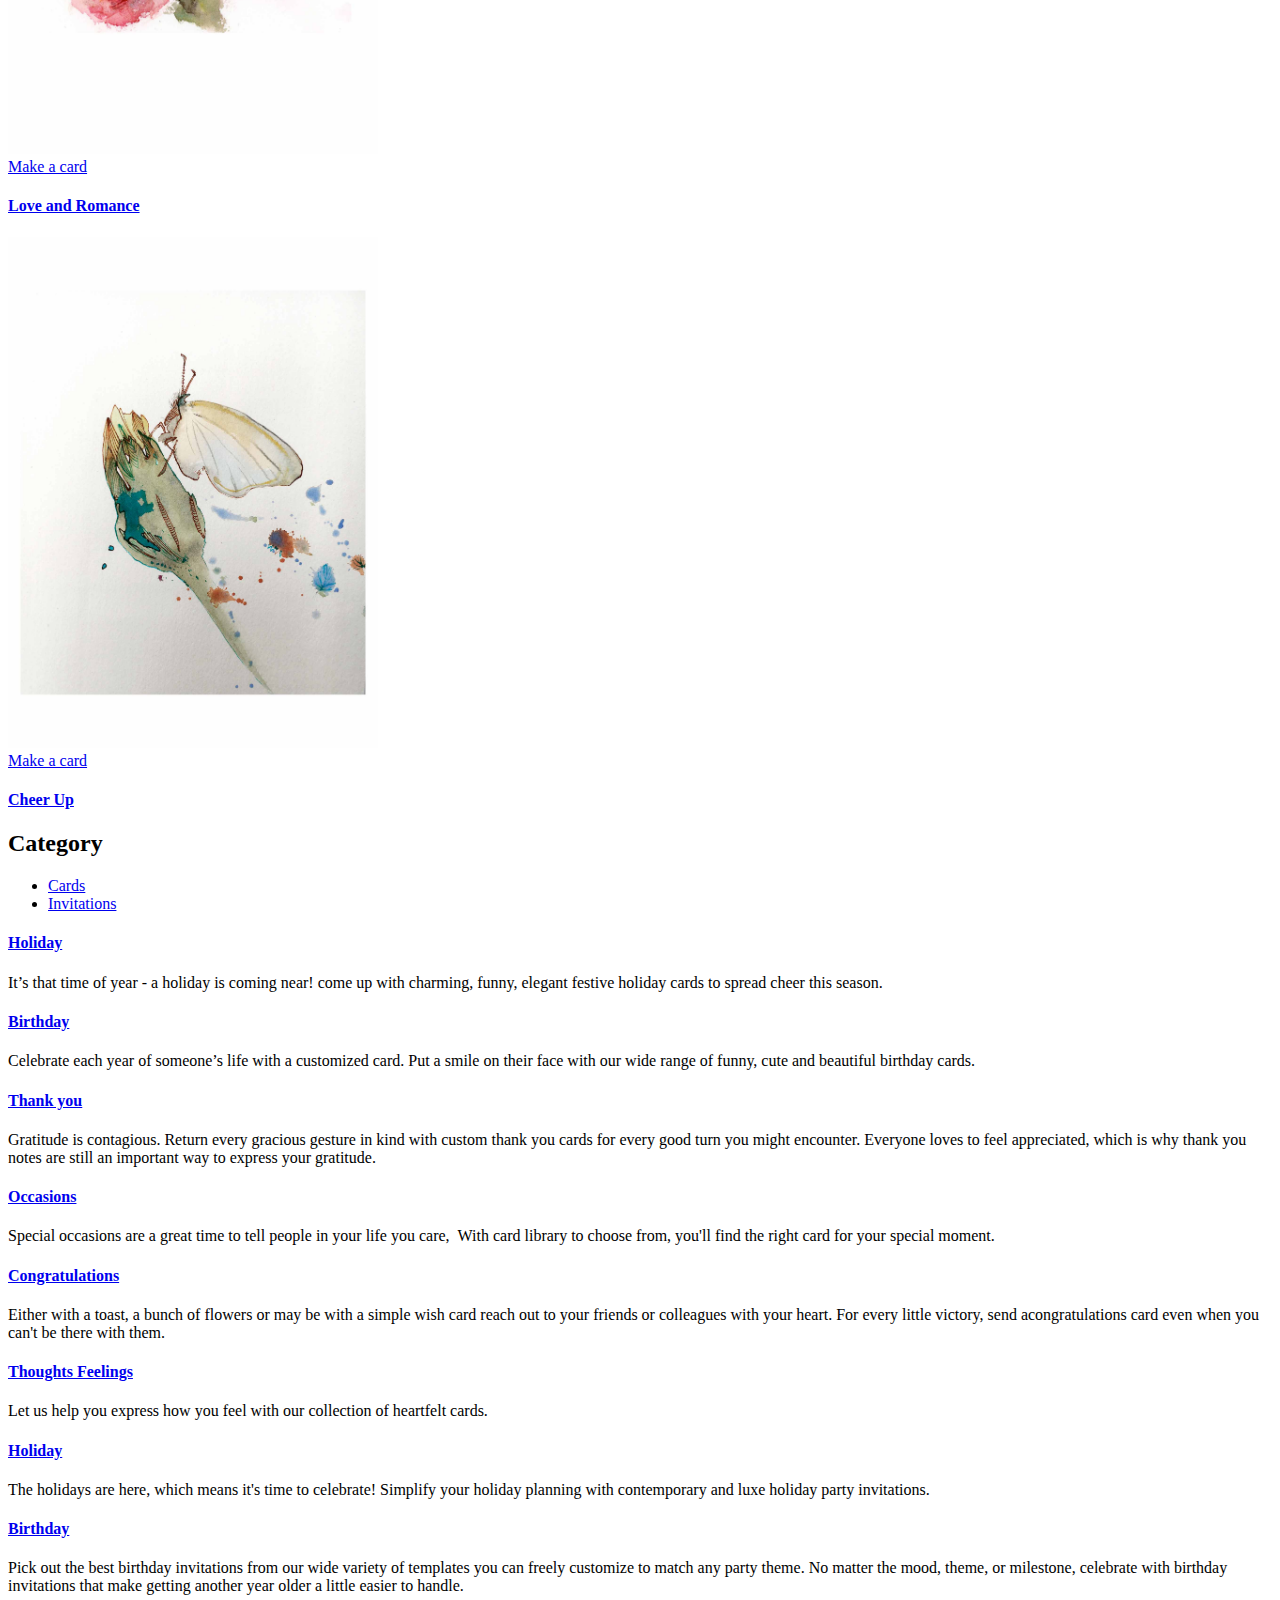
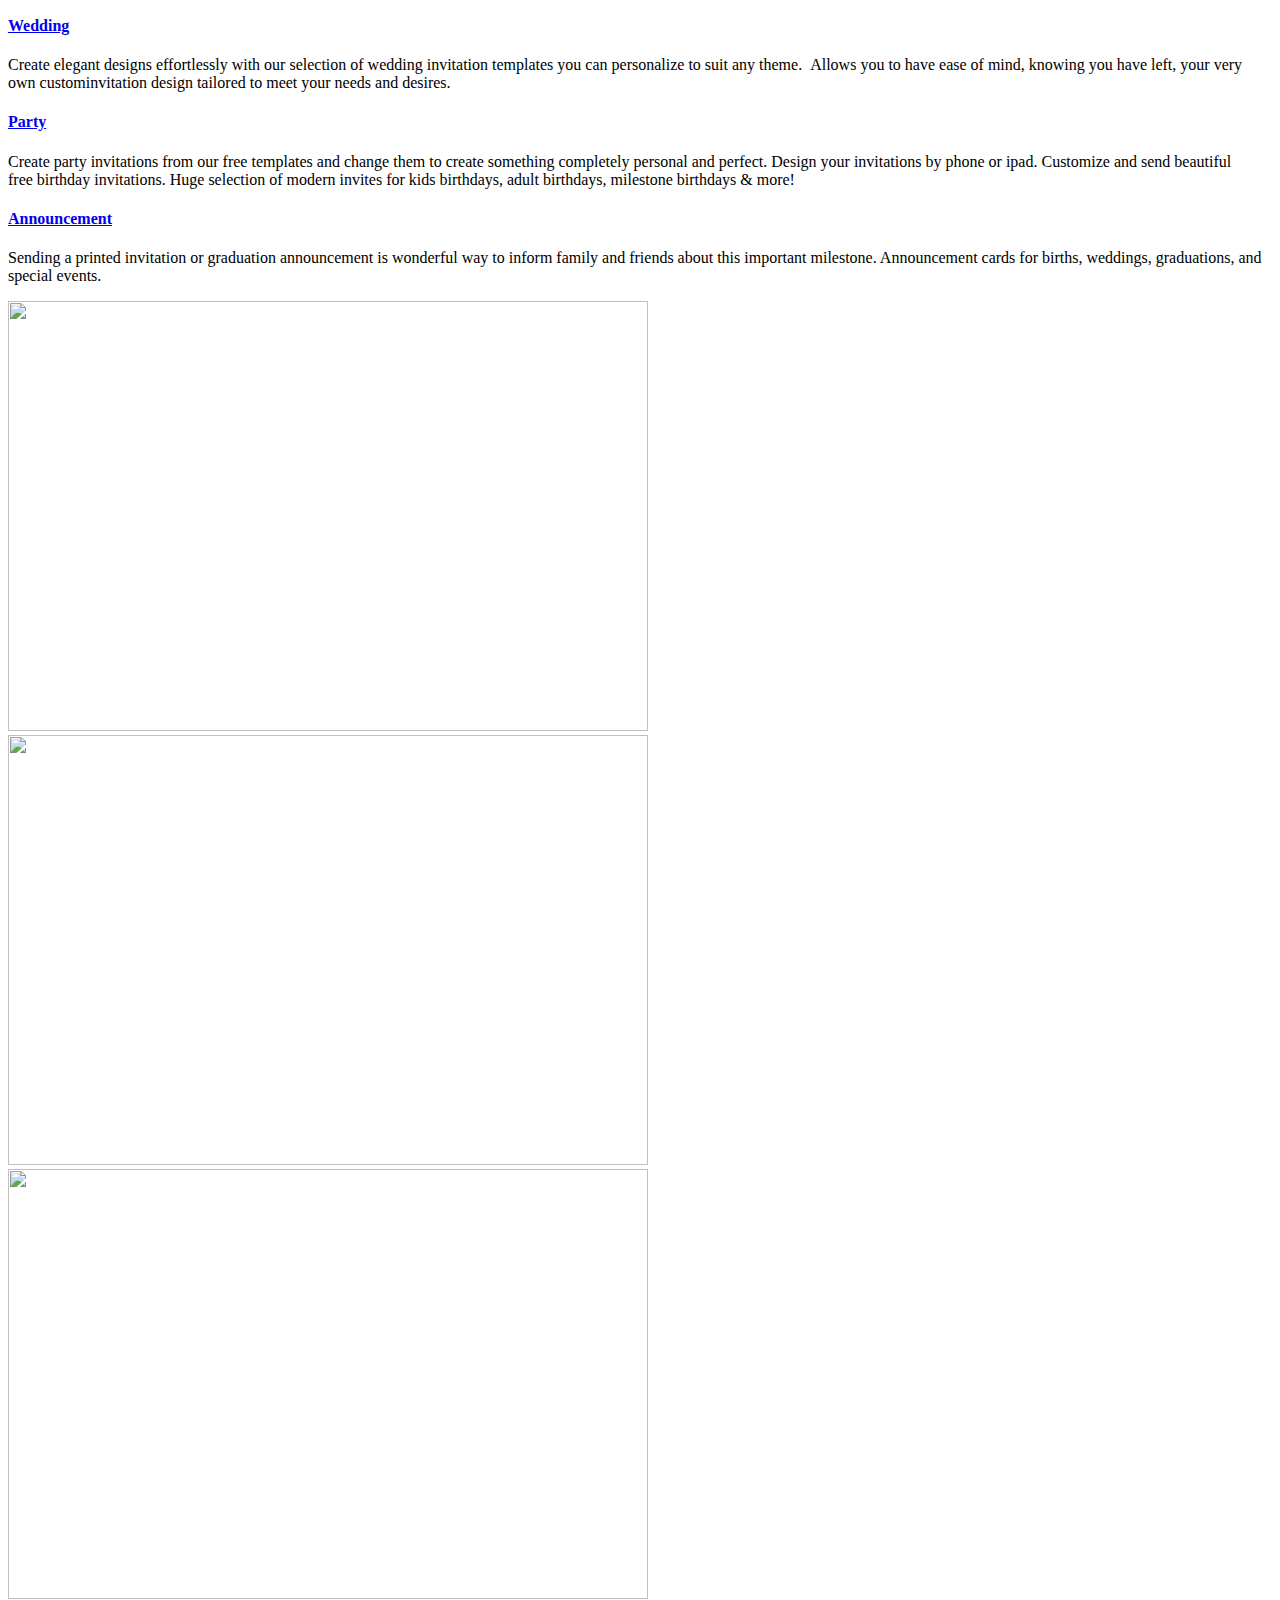
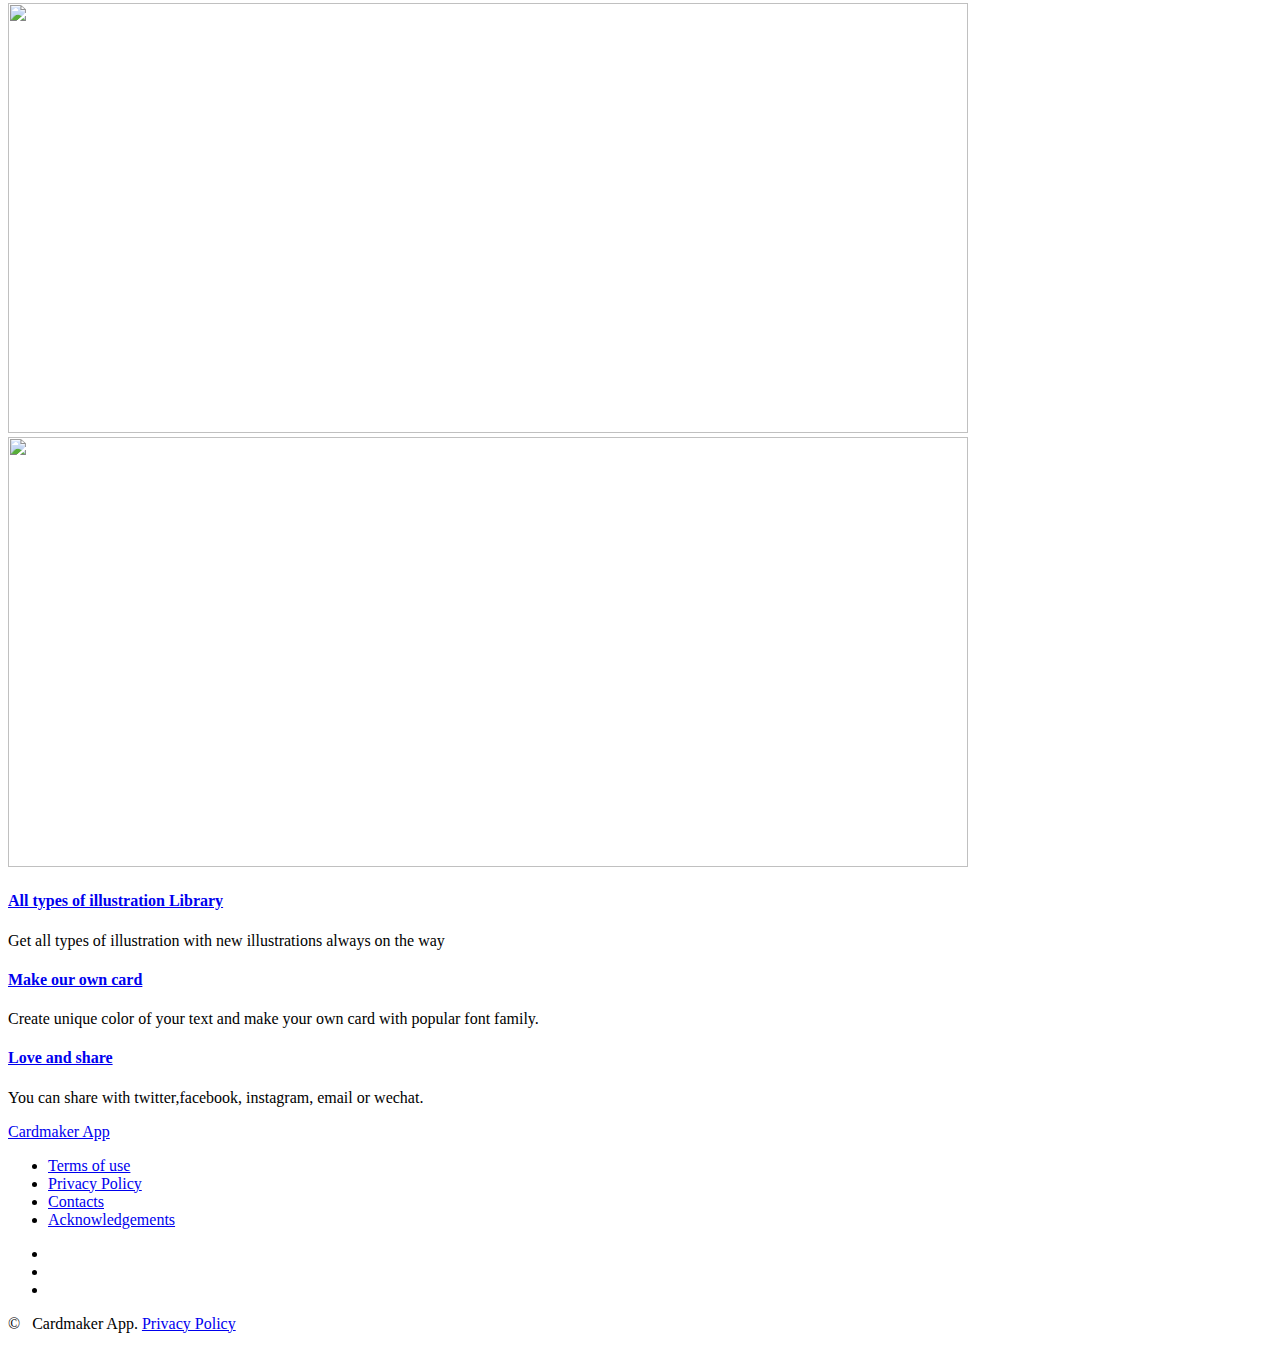
==== commit abb5edfe: "Update images." ====
--- a/index.html
+++ b/index.html
@@ -1,355 +1,355 @@
 <!DOCTYPE html>
 <html class="wide wow-animation" lang="en">
-  <head>
-    <title>Let's make our own card - Cardmaker App</title>
-    <meta charset="utf-8">
-    <meta name="viewport" content="width=device-width, height=device-height, initial-scale=1.0">
-    <meta http-equiv="X-UA-Compatible" content="IE=edge">
-    <meta name="p:domain_verify" content="91de391746114919f767d892066eebce"/>
-    <link rel="icon" href="https://cardmaker.kiwiinfo.com/images/favicon.ico" type="image/x-icon">
-    <link rel="stylesheet" type="text/css" href="https://fonts.googleapis.com/css?family=Poppins:300,300i,400,500,600,700,800,900,900i%7CPT+Serif:400,700">
-    <link rel="stylesheet" href="css/layout.css">
-    <link rel="stylesheet" href="css/fonts.css">
-    <link rel="stylesheet" href="css/style.css">
-    </head>
+<head>
+  <title>Let's make our own card - Cardmaker App</title>
+  <meta charset="utf-8">
+  <meta name="viewport" content="width=device-width, height=device-height, initial-scale=1.0">
+  <meta http-equiv="X-UA-Compatible" content="IE=edge">
+  <meta name="p:domain_verify" content="91de391746114919f767d892066eebce"/>
+  <link rel="icon" href="https://cardmaker.kiwiinfo.com/images/favicon.ico" type="image/x-icon">
+  <link rel="stylesheet" type="text/css" href="https://fonts.googleapis.com/css?family=Poppins:300,300i,400,500,600,700,800,900,900i%7CPT+Serif:400,700">
+  <link rel="stylesheet" href="css/layout.css">
+  <link rel="stylesheet" href="css/fonts.css">
+  <link rel="stylesheet" href="css/style.css">
+</head>
 <body>
-    <div class="preloader">
-      <div class="preloader-body">
-        <div class="cssload-container">
-          <div class="cssload-speeding-wheel"></div>
-        </div>
-        <p>Loading...</p>
-      </div>
-    </div>
-    <div class="page">
-    <!-- Page Header-->
-    <header class="section page-header">
-     <!-- RD Navbar-->
-       <div class="rd-navbar-wrap">
-              <nav class="rd-navbar rd-navbar-aside" data-layout="rd-navbar-fixed" data-sm-layout="rd-navbar-fixed" data-md-layout="rd-navbar-fixed" data-md-device-layout="rd-navbar-fixed" data-lg-layout="rd-navbar-static" data-lg-device-layout="rd-navbar-static" data-xl-layout="rd-navbar-static" data-xl-device-layout="rd-navbar-static" data-lg-stick-up-offset="46px" data-xl-stick-up-offset="46px" data-xxl-stick-up-offset="46px" data-lg-stick-up="true" data-xl-stick-up="true" data-xxl-stick-up="true">
-                <div class="rd-navbar-main-outer">
-                  <div class="rd-navbar-main">
-                    <!-- RD Navbar Panel-->
-                    <div class="rd-navbar-panel">
-                      <!-- RD Navbar Toggle-->
-                      <!--<button class="rd-navbar-toggle" data-rd-navbar-toggle=".rd-navbar-nav-wrap"><span></span></button>-->
-                      <!-- RD Navbar Brand-->
-                      <div class="rd-navbar-brand"><a href="index.html"><img class="brand-logo-light" src="images/logo.png" alt="" width="114" height="57" srcset="images/logo.png 2x"/></a></div>
-
-                      <div class="block-right">
-                        <ul class="list-inline nav-list">
-                          <li class="list-inline-item"><a href="pages/cards.html">Cards</a></li>
-                          <li class="list-inline-item"><a href="pages/invitations.html">Invitations</a></li>
-                          <li class="list-inline-item"><a href="pages/contacts.html">Contacts</a></li>
-                        </ul>
-                        <div class="rd-navbar-collapse-toggle rd-navbar-fixed-element-1" data-rd-navbar-toggle=".rd-navbar-collapse"><span></span></div>
-                        <div class="rd-navbar-aside-outer rd-navbar-collapse">
-                          <div class="rd-navbar-aside">
-                            <ul class="list-inline header-soc-list">
-                              <li><a class="icon fa-instagram" href="https://www.instagram.com/cardmakerapp/"></a></li>
-                              <li><a class="icon fa-pinterest" href="https://www.pinterest.com/cardmakerapp/"></a></li>
-                              <li><a class="icon fa-twitter" href="https://twitter.com/cardmakerapp/"></a></li>
-                            </ul>
-                          </div>
-                        </div>
-                      </div>
-
-                    </div>
-
-
-                  </div>
-                </div>
-              </nav>
-            </div>
-    </header>
-
-     <!-- 1.banner-->
-     <section class="section section-lg section-main-bunner section-main-bunner-filter text-center">
-           <div class="main-bunner-img" style="background-image: url(images/banner1.jpg); background-size: cover"></div>
-           <div class="main-bunner-inner">
-              <div class="container">
-                <div class="box-default">
-                  <h1 class="box-default-title">Cardmaker App</h1>
-                  <div class="box-default-decor"></div>
-                  <p class="big box-default-text">Let's make our own card and have fun!</p>
-                </div>
-                <div class="icon_appstore_editors">
-                      <a class="app_store" href="https://itunes.apple.com/us/app/cardmaker-app/id1318023993?mt=8" target="_blank">
-                          <img src="images/logo.jpg"  class="appicon">
-                          <img src="images/Download_on_the_App_Store_Badge_US-UK_135x40.svg" class="appstore_badge">
-                      </a>
-
-                 </div>
-              </div>
-            </div>
-     </section>
-
-   <!-- 2.latest updates-->
-     <section class="section section-lg bg-default">
-             <div class="container">
-               <div class="row justify-content-center text-center">
-                 <div class="col-md-9 col-lg-7 wow-outer">
-                   <div class="wow slideInDown">
-                     <h2>Latest Updates</h2>
-                     <p class="text-opacity-80">We offer a great variety of  latest updated cards. Below are some of our most popular cards.</p>
-                   </div>
-                 </div>
-               </div>
-               <div class="row row-20 row-lg-30">
-                 <div class="col-md-6 col-lg-4 wow-outer">
-                   <div class="wow fadeInUp">
-                     <div class="product-featured">
-                       <div class="product-featured-figure"><img src="images/latest/4.jpg" alt="" width="370" height="511"/>
-                         <div class="product-featured-button"><a class="button button-primary" href="https://itunes.apple.com/us/app/cardmaker-app/id1318023993?mt=8" target="_blank">Make a card</a></div>
-                       </div>
-                       <div class="product-featured-caption">
-                         <h4><a class="product-featured-title" href="#">Invitation</a></h4>
-                       </div>
-                     </div>
-                   </div>
-                 </div>
-                 <div class="col-md-6 col-lg-4 wow-outer">
-                   <div class="wow fadeInUp">
-                     <div class="product-featured">
-                       <div class="product-featured-figure"><img src="images/latest/5.jpg" alt="" width="370" height="511"/>
-                         <div class="product-featured-button"><a class="button button-primary" href="https://itunes.apple.com/us/app/cardmaker-app/id1318023993?mt=8" target="_blank">Make a card</a></div>
-                       </div>
-                       <div class="product-featured-caption">
-                         <h4><a class="product-featured-title" href="#">Love and Romance</a></h4>
-                       </div>
-                     </div>
-                   </div>
-                 </div>
-                 <div class="col-md-6 col-lg-4 wow-outer">
-                   <div class="wow fadeInUp">
-                     <div class="product-featured">
-                       <div class="product-featured-figure"><img src="images/latest/6.jpg" alt="" width="370" height="511"/>
-                         <div class="product-featured-button"><a class="button button-primary" href="https://itunes.apple.com/us/app/cardmaker-app/id1318023993?mt=8" target="_blank">Make a card</a></div>
-                       </div>
-                       <div class="product-featured-caption">
-                         <h4><a class="product-featured-title" href="#">Cheer Up</a></h4>
-                       </div>
-                     </div>
-                   </div>
-                 </div>
-               </div>
-             </div>
-     </section>
-   <!-- 3.category-->
-     <section class="section section-lg bg-gray-1">
-        <div class="container">
-          <h2 class="text-center">Category</h2>
-          <div class="row">
-            <div class="col-12">
-              <div class="tabs-custom tabs-horizontal tabs-classic" id="tabs-1">
-                <ul class="nav nav-tabs nav-tabs-classic">
-                  <li class="nav-item" role="presentation"><a class="nav-link active" href="#tabs-1-1" data-toggle="tab">Cards</a></li>
-                  <li class="nav-item" role="presentation"><a class="nav-link" href="#tabs-1-2" data-toggle="tab">Invitations</a></li>
-
+<div class="preloader">
+  <div class="preloader-body">
+    <div class="cssload-container">
+      <div class="cssload-speeding-wheel"></div>
+    </div>
+    <p>Loading...</p>
+  </div>
+</div>
+<div class="page">
+  <!-- Page Header-->
+  <header class="section page-header">
+    <!-- RD Navbar-->
+    <div class="rd-navbar-wrap">
+      <nav class="rd-navbar rd-navbar-aside" data-layout="rd-navbar-fixed" data-sm-layout="rd-navbar-fixed" data-md-layout="rd-navbar-fixed" data-md-device-layout="rd-navbar-fixed" data-lg-layout="rd-navbar-static" data-lg-device-layout="rd-navbar-static" data-xl-layout="rd-navbar-static" data-xl-device-layout="rd-navbar-static" data-lg-stick-up-offset="46px" data-xl-stick-up-offset="46px" data-xxl-stick-up-offset="46px" data-lg-stick-up="true" data-xl-stick-up="true" data-xxl-stick-up="true">
+        <div class="rd-navbar-main-outer">
+          <div class="rd-navbar-main">
+            <!-- RD Navbar Panel-->
+            <div class="rd-navbar-panel">
+              <!-- RD Navbar Toggle-->
+              <!--<button class="rd-navbar-toggle" data-rd-navbar-toggle=".rd-navbar-nav-wrap"><span></span></button>-->
+              <!-- RD Navbar Brand-->
+              <div class="rd-navbar-brand"><a href="index.html"><img class="brand-logo-light" src="images/logo-png-v3.png" alt="" width="114" height="57" srcset="images/logo-png-v3.png 3x"/></a></div>
+
+              <div class="block-right">
+                <ul class="list-inline nav-list">
+                  <li class="list-inline-item"><a href="pages/cards.html">Cards</a></li>
+                  <li class="list-inline-item"><a href="pages/invitations.html">Invitations</a></li>
+                  <li class="list-inline-item"><a href="pages/contacts.html">Contacts</a></li>
                 </ul>
-                <div class="tab-content">
-                  <div class="tab-pane fade show active" id="tabs-1-1">
-                    <div class="box-event-modern">
-                      <div class="event-item-modern">
-                        <h4 class="event-item-modern-title"><a href="#">Holiday</a></h4>
-                        <div class="event-item-modern-text">
-                          <p> It’s that time of year - a holiday is coming near!
-                           come up with  charming, funny, elegant festive holiday cards to spread cheer this season.</p>
-                        </div>
-                      </div>
-                      <div class="event-item-modern">
-                        <h4 class="event-item-modern-title"><a href="#">Birthday</a></h4>
-                        <div class="event-item-modern-text">
-                          <p>Celebrate each year of someone’s life with a customized card.
-                            Put a smile on their face with our wide range of funny, cute and beautiful birthday cards.
-                          </p>
-                        </div>
-                      </div>
-                      <div class="event-item-modern">
-                        <h4 class="event-item-modern-title"><a href="#">Thank you</a></h4>
-                        <div class="event-item-modern-text">
-                          <p>Gratitude is contagious. Return every gracious gesture in kind with custom thank you cards for every good turn you might encounter.
-                            Everyone loves to feel appreciated, which is why thank you notes are still an important way to express your gratitude.
-                          </p>
-                        </div>
-                      </div>
-                      <div class="event-item-modern">
-                        <h4 class="event-item-modern-title"><a href="#">Occasions</a></h4>
-                        <div class="event-item-modern-text">
-                          <p>Special occasions are a great time to tell people in your life you care,
-                             With card library to choose from, you'll find the right card for your special moment.</p>
-                        </div>
-                      </div>
-                      <div class="event-item-modern">
-                          <h4 class="event-item-modern-title"><a href="#">Congratulations</a></h4>
-                          <div class="event-item-modern-text">
-                           <p>Either with a toast, a bunch of flowers or may be with a simple wish card reach out to your friends or colleagues with your heart.
-                             For every little victory, send acongratulations card even when you can't be there with them.
-                           </p>
-                          </div>
-                      </div>
-                      <div class="event-item-modern">
-                          <h4 class="event-item-modern-title"><a href="#">Thoughts Feelings</a></h4>
-                          <div class="event-item-modern-text">
-                           <p>Let us help you express how you feel with our collection of heartfelt cards.</p>
-                          </div>
-                      </div>
-
-                    </div>
-                  </div>
-                  <div class="tab-pane fade" id="tabs-1-2">
-                    <div class="box-event-modern">
-                      <div class="event-item-modern">
-                        <h4 class="event-item-modern-title"><a href="#">Holiday</a></h4>
-                        <div class="event-item-modern-text">
-                          <p>The holidays are here, which means it's time to celebrate! Simplify your holiday planning with contemporary and luxe holiday party invitations.</p>
-                        </div>
-                      </div>
-                      <div class="event-item-modern">
-                        <h4 class="event-item-modern-title"><a href="#">Birthday</a></h4>
-                        <div class="event-item-modern-text">
-                          <p>Pick out the best birthday invitations from our wide variety of templates you can freely customize to match any party theme.
-                            No matter the mood, theme, or milestone, celebrate with birthday invitations that make getting another year older a little easier to handle.</p>
-                        </div>
-                      </div>
-                      <div class="event-item-modern">
-                        <h4 class="event-item-modern-title"><a href="#">Wedding</a></h4>
-                        <div class="event-item-modern-text">
-                          <p>Create elegant designs effortlessly with our selection of wedding invitation templates you can personalize to suit any theme.
-                             Allows you to have ease of mind, knowing you have left, your very own custominvitation design tailored to meet your needs and desires.</p>
-                        </div>
-                      </div>
-                      <div class="event-item-modern">
-                        <h4 class="event-item-modern-title"><a href="#">Party</a></h4>
-                        <div class="event-item-modern-text">
-                          <p>Create party invitations from our free templates and change them to create something completely personal and perfect. Design your invitations by phone or ipad.
-                            Customize and send beautiful free birthday invitations. Huge selection of modern invites for kids birthdays, adult birthdays, milestone birthdays & more!
-                          </p>
-
-                        </div>
-                      </div>
-                      <div class="event-item-modern">
-                        <h4 class="event-item-modern-title"><a href="#">Announcement</a></h4>
-                        <div class="event-item-modern-text">
-                          <p>Sending a printed invitation or graduation announcement is wonderful way to inform family and friends about this important milestone.
-                              Announcement cards for births, weddings, graduations, and special events.
-                          </p>
-                        </div>
-                      </div>
-                    </div>
-                  </div>
-
-                </div>
-              </div>
-            </div>
-          </div>
-        </div>
-      </section>
-   <!-- 4.gallery-->
-     <section class="section">
-        <div class="row isotope-wrap">
-          <!-- Isotope Content-->
-          <div class="col-lg-12">
-            <div class="isotope" data-isotope-layout="fitRows"   data-lg-thumbnail="false">
-              <div class="row no-gutters row-condensed">
-                <div class="col-12 col-sm-6 col-md-4 isotope-item wow-outer" data-filter="*">
-                  <div class="wow slideInDown">
-                    <div class="gallery-item-classic"><img src="images/gallery/gallery-masonry-1-640x429.jpg" alt="" width="640" height="429"/>
-
-                    </div>
-                  </div>
-                </div>
-                <div class="col-12 col-sm-6 col-md-4 isotope-item wow-outer" data-filter="Category 3">
-                  <div class="wow slideInDown">
-                    <div class="gallery-item-classic"><img src="images/gallery/gallery-masonry-2-640x429.jpg" alt="" width="640" height="429"/>
-                    </div>
-                  </div>
-                </div>
-                <div class="col-12 col-md-4 isotope-item wow-outer" data-filter="Category 3">
-                  <div class="wow slideInDown">
-                    <div class="gallery-item-classic"><img src="images/gallery/gallery-masonry-3-640x429.jpg" alt="" width="640" height="429"/>
-                    </div>
-                  </div>
-                </div>
-                <div class="col-12 col-sm-12 col-md-6 isotope-item wow-outer" data-filter="Category 3">
-                  <div class="wow fadeInUp">
-                    <div class="gallery-item-classic"><img src="images/gallery/gallery-masonry-4-960x429.jpg" alt="" width="960" height="429"/>
-                    </div>
-                  </div>
-                </div>
-                <div class="col-12 col-sm-12 col-md-6 isotope-item wow-outer" data-filter="Category 2">
-                  <div class="wow fadeInUp">
-                    <div class="gallery-item-classic"><img src="images/gallery/gallery-masonry-5-960x429.jpg" alt="" width="960" height="429"/>
-                    </div>
-                  </div>
-                </div>
-              </div>
-            </div>
-          </div>
-        </div>
-      </section>
-   <!-- 5.features-->
-     <section class="section-lg bg-default text-center">
-          <div class="container">
-            <div class="row row-50">
-              <div class="col-md-6 col-lg-4">
-                <div class="box-icon-classic">
-                  <div class="box-icon-inner decorate-triangle"><span class="icon-xl fa-images"></span></div>
-                  <div class="box-icon-caption">
-                    <h4><a href="#">All types of illustration Library</a></h4>
-                    <p>Get all types of illustration with new illustrations always on the way</p>
-                  </div>
-                </div>
-              </div>
-              <div class="col-md-6 col-lg-4">
-                <div class="box-icon-classic">
-                  <div class="box-icon-inner decorate-rectangle"><span class="icon-xl fa-edit"></span></div>
-                  <div class="box-icon-caption">
-                    <h4><a href="#">Make our own card</a></h4>
-                    <p>Create unique color of your text and make your own card with popular font family.</p>
-                  </div>
-                </div>
-              </div>
-              <div class="col-md-6 col-lg-4">
-                <div class="box-icon-classic">
-                  <div class="box-icon-inner  decorate-circle"><span class="icon-xl fa-heart"></span></div>
-                  <div class="box-icon-caption">
-                    <h4><a href="#">Love and share</a></h4>
-                    <p>You can share with twitter,facebook, instagram, email or wechat.</p>
-                  </div>
-                </div>
-              </div>
-            </div>
-          </div>
-        </section>
-   <!-- Page Footer-->
-      <footer class="section footer-minimal context-dark">
-        <div class="container wow-outer">
-          <div class="wow fadeIn">
-            <div class="row row-60">
-              <div class="col-12"><a class="brand-logo-title" href="https://itunes.apple.com/us/app/cardmaker-app/id1318023993?mt=8">Cardmaker App</a></div>
-              <div class="col-12">
-                <ul class="footer-minimal-nav">
-                  <li><a href="pages/termsOfUse.html">Terms of use</a></li>
-                  <li><a href="pages/privacyPolicy.html">Privacy Policy</a></li>
-                  <li><a href="pages/contacts.html">Contacts</a></li>
-                  <li><a href="pages/acknowledgements.html">Acknowledgements</a></li>
-                </ul>
-              </div>
-              <div class="col-12">
-                <ul class="social-list">
-                  <li><a class="icon icon-sm icon-circle icon-circle-md icon-bg-white fa-instagram" href="https://www.instagram.com/cardmakerapp/"></a></li>
-                  <li><a class="icon icon-sm icon-circle icon-circle-md icon-bg-white fa-twitter" href="https://twitter.com/cardmakerapp/"></a></li>
-                  <li><a class="icon icon-sm icon-circle icon-circle-md icon-bg-white fa-pinterest-p" href="https://www.pinterest.com/cardmakerapp/"></a></li>
-                </ul>
-              </div>
-            </div>
-            <p class="rights"><span>&copy;&nbsp; </span><span class="copyright-year"></span><span>&nbsp;</span><span>Cardmaker App</span><span>.&nbsp;</span><a href="privacy-policy.html">Privacy Policy</a></p>
-          </div>
-        </div>
-      </footer>
-     </div>
-      <script src="js/lib/core.min.js"></script>
-      <script src="js/lib/script.js"></script>
+                <div class="rd-navbar-collapse-toggle rd-navbar-fixed-element-1" data-rd-navbar-toggle=".rd-navbar-collapse"><span></span></div>
+                <div class="rd-navbar-aside-outer rd-navbar-collapse">
+                  <div class="rd-navbar-aside">
+                    <ul class="list-inline header-soc-list">
+                      <li><a class="icon fa-instagram" href="https://www.instagram.com/cardmakerapp/"></a></li>
+                      <li><a class="icon fa-pinterest" href="https://www.pinterest.com/cardmakerapp/"></a></li>
+                      <li><a class="icon fa-twitter" href="https://twitter.com/cardmakerapp/"></a></li>
+                    </ul>
+                  </div>
+                </div>
+              </div>
+
+            </div>
+
+
+          </div>
+        </div>
+      </nav>
+    </div>
+  </header>
+
+  <!-- 1.banner-->
+  <section class="section section-lg section-main-bunner section-main-bunner-filter text-center">
+    <div class="main-bunner-img" style="background-image: url(images/banner1-v3.jpg); background-size: cover"></div>
+    <div class="main-bunner-inner">
+      <div class="container">
+        <div class="box-default">
+          <h1 class="box-default-title">Cardmaker App</h1>
+          <div class="box-default-decor"></div>
+          <p class="big box-default-text">Let's make our own card and have fun!</p>
+        </div>
+        <div class="icon_appstore_editors">
+          <a class="app_store" href="https://itunes.apple.com/us/app/cardmaker-app/id1318023993?mt=8" target="_blank">
+            <img src="images/logo-v3.png"  class="appicon">
+            <img src="images/Download_on_the_App_Store_Badge_US-UK_135x40.svg" class="appstore_badge">
+          </a>
+
+        </div>
+      </div>
+    </div>
+  </section>
+
+  <!-- 2.latest updates-->
+  <section class="section section-lg bg-default">
+    <div class="container">
+      <div class="row justify-content-center text-center">
+        <div class="col-md-9 col-lg-7 wow-outer">
+          <div class="wow slideInDown">
+            <h2>Latest Updates</h2>
+            <p class="text-opacity-80">We offer a great variety of  latest updated cards. Below are some of our most popular cards.</p>
+          </div>
+        </div>
+      </div>
+      <div class="row row-20 row-lg-30">
+        <div class="col-md-6 col-lg-4 wow-outer">
+          <div class="wow fadeInUp">
+            <div class="product-featured">
+              <div class="product-featured-figure"><img src="images/latest/4.jpg" alt="" width="370" height="511"/>
+                <div class="product-featured-button"><a class="button button-primary" href="https://itunes.apple.com/us/app/cardmaker-app/id1318023993?mt=8" target="_blank">Make a card</a></div>
+              </div>
+              <div class="product-featured-caption">
+                <h4><a class="product-featured-title" href="#">Invitation</a></h4>
+              </div>
+            </div>
+          </div>
+        </div>
+        <div class="col-md-6 col-lg-4 wow-outer">
+          <div class="wow fadeInUp">
+            <div class="product-featured">
+              <div class="product-featured-figure"><img src="images/latest/8.jpg" alt="" width="370" height="511"/>
+                <div class="product-featured-button"><a class="button button-primary" href="https://itunes.apple.com/us/app/cardmaker-app/id1318023993?mt=8" target="_blank">Make a card</a></div>
+              </div>
+              <div class="product-featured-caption">
+                <h4><a class="product-featured-title" href="#">Love and Romance</a></h4>
+              </div>
+            </div>
+          </div>
+        </div>
+        <div class="col-md-6 col-lg-4 wow-outer">
+          <div class="wow fadeInUp">
+            <div class="product-featured">
+              <div class="product-featured-figure"><img src="images/latest/7.jpg" alt="" width="370" height="511"/>
+                <div class="product-featured-button"><a class="button button-primary" href="https://itunes.apple.com/us/app/cardmaker-app/id1318023993?mt=8" target="_blank">Make a card</a></div>
+              </div>
+              <div class="product-featured-caption">
+                <h4><a class="product-featured-title" href="#">Cheer Up</a></h4>
+              </div>
+            </div>
+          </div>
+        </div>
+      </div>
+    </div>
+  </section>
+  <!-- 3.category-->
+  <section class="section section-lg bg-gray-1">
+    <div class="container">
+      <h2 class="text-center">Category</h2>
+      <div class="row">
+        <div class="col-12">
+          <div class="tabs-custom tabs-horizontal tabs-classic" id="tabs-1">
+            <ul class="nav nav-tabs nav-tabs-classic">
+              <li class="nav-item" role="presentation"><a class="nav-link active" href="#tabs-1-1" data-toggle="tab">Cards</a></li>
+              <li class="nav-item" role="presentation"><a class="nav-link" href="#tabs-1-2" data-toggle="tab">Invitations</a></li>
+
+            </ul>
+            <div class="tab-content">
+              <div class="tab-pane fade show active" id="tabs-1-1">
+                <div class="box-event-modern">
+                  <div class="event-item-modern">
+                    <h4 class="event-item-modern-title"><a href="#">Holiday</a></h4>
+                    <div class="event-item-modern-text">
+                      <p> It’s that time of year - a holiday is coming near!
+                        come up with  charming, funny, elegant festive holiday cards to spread cheer this season.</p>
+                    </div>
+                  </div>
+                  <div class="event-item-modern">
+                    <h4 class="event-item-modern-title"><a href="#">Birthday</a></h4>
+                    <div class="event-item-modern-text">
+                      <p>Celebrate each year of someone’s life with a customized card.
+                        Put a smile on their face with our wide range of funny, cute and beautiful birthday cards.
+                      </p>
+                    </div>
+                  </div>
+                  <div class="event-item-modern">
+                    <h4 class="event-item-modern-title"><a href="#">Thank you</a></h4>
+                    <div class="event-item-modern-text">
+                      <p>Gratitude is contagious. Return every gracious gesture in kind with custom thank you cards for every good turn you might encounter.
+                        Everyone loves to feel appreciated, which is why thank you notes are still an important way to express your gratitude.
+                      </p>
+                    </div>
+                  </div>
+                  <div class="event-item-modern">
+                    <h4 class="event-item-modern-title"><a href="#">Occasions</a></h4>
+                    <div class="event-item-modern-text">
+                      <p>Special occasions are a great time to tell people in your life you care,
+                         With card library to choose from, you'll find the right card for your special moment.</p>
+                    </div>
+                  </div>
+                  <div class="event-item-modern">
+                    <h4 class="event-item-modern-title"><a href="#">Congratulations</a></h4>
+                    <div class="event-item-modern-text">
+                      <p>Either with a toast, a bunch of flowers or may be with a simple wish card reach out to your friends or colleagues with your heart.
+                        For every little victory, send acongratulations card even when you can't be there with them.
+                      </p>
+                    </div>
+                  </div>
+                  <div class="event-item-modern">
+                    <h4 class="event-item-modern-title"><a href="#">Thoughts Feelings</a></h4>
+                    <div class="event-item-modern-text">
+                      <p>Let us help you express how you feel with our collection of heartfelt cards.</p>
+                    </div>
+                  </div>
+
+                </div>
+              </div>
+              <div class="tab-pane fade" id="tabs-1-2">
+                <div class="box-event-modern">
+                  <div class="event-item-modern">
+                    <h4 class="event-item-modern-title"><a href="#">Holiday</a></h4>
+                    <div class="event-item-modern-text">
+                      <p>The holidays are here, which means it's time to celebrate! Simplify your holiday planning with contemporary and luxe holiday party invitations.</p>
+                    </div>
+                  </div>
+                  <div class="event-item-modern">
+                    <h4 class="event-item-modern-title"><a href="#">Birthday</a></h4>
+                    <div class="event-item-modern-text">
+                      <p>Pick out the best birthday invitations from our wide variety of templates you can freely customize to match any party theme.
+                        No matter the mood, theme, or milestone, celebrate with birthday invitations that make getting another year older a little easier to handle.</p>
+                    </div>
+                  </div>
+                  <div class="event-item-modern">
+                    <h4 class="event-item-modern-title"><a href="#">Wedding</a></h4>
+                    <div class="event-item-modern-text">
+                      <p>Create elegant designs effortlessly with our selection of wedding invitation templates you can personalize to suit any theme.
+                         Allows you to have ease of mind, knowing you have left, your very own custominvitation design tailored to meet your needs and desires.</p>
+                    </div>
+                  </div>
+                  <div class="event-item-modern">
+                    <h4 class="event-item-modern-title"><a href="#">Party</a></h4>
+                    <div class="event-item-modern-text">
+                      <p>Create party invitations from our free templates and change them to create something completely personal and perfect. Design your invitations by phone or ipad.
+                        Customize and send beautiful free birthday invitations. Huge selection of modern invites for kids birthdays, adult birthdays, milestone birthdays & more!
+                      </p>
+
+                    </div>
+                  </div>
+                  <div class="event-item-modern">
+                    <h4 class="event-item-modern-title"><a href="#">Announcement</a></h4>
+                    <div class="event-item-modern-text">
+                      <p>Sending a printed invitation or graduation announcement is wonderful way to inform family and friends about this important milestone.
+                        Announcement cards for births, weddings, graduations, and special events.
+                      </p>
+                    </div>
+                  </div>
+                </div>
+              </div>
+
+            </div>
+          </div>
+        </div>
+      </div>
+    </div>
+  </section>
+  <!-- 4.gallery-->
+  <section class="section">
+    <div class="row isotope-wrap">
+      <!-- Isotope Content-->
+      <div class="col-lg-12">
+        <div class="isotope" data-isotope-layout="fitRows"   data-lg-thumbnail="false">
+          <div class="row no-gutters row-condensed">
+            <div class="col-12 col-sm-6 col-md-4 isotope-item wow-outer" data-filter="*">
+              <div class="wow slideInDown">
+                <div class="gallery-item-classic"><img src="images/gallery/gallery-640-430-1.png" alt="" width="640" height="430"/>
+
+                </div>
+              </div>
+            </div>
+            <div class="col-12 col-sm-6 col-md-4 isotope-item wow-outer" data-filter="Category 3">
+              <div class="wow slideInDown">
+                <div class="gallery-item-classic"><img src="images/gallery/gallery-640-430-2.png" alt="" width="640" height="430"/>
+                </div>
+              </div>
+            </div>
+            <div class="col-12 col-md-4 isotope-item wow-outer" data-filter="Category 3">
+              <div class="wow slideInDown">
+                <div class="gallery-item-classic"><img src="images/gallery/gallery-640-430-3.png" alt="" width="640" height="430"/>
+                </div>
+              </div>
+            </div>
+            <div class="col-12 col-sm-12 col-md-6 isotope-item wow-outer" data-filter="Category 3">
+              <div class="wow fadeInUp">
+                <div class="gallery-item-classic"><img src="images/gallery/gallery-960-430-1.png" alt="" width="960" height="430"/>
+                </div>
+              </div>
+            </div>
+            <div class="col-12 col-sm-12 col-md-6 isotope-item wow-outer" data-filter="Category 2">
+              <div class="wow fadeInUp">
+                <div class="gallery-item-classic"><img src="images/gallery/gallery-960-430-2.png" alt="" width="960" height="430"/>
+                </div>
+              </div>
+            </div>
+          </div>
+        </div>
+      </div>
+    </div>
+  </section>
+  <!-- 5.features-->
+  <section class="section-lg bg-default text-center">
+    <div class="container">
+      <div class="row row-50">
+        <div class="col-md-6 col-lg-4">
+          <div class="box-icon-classic">
+            <div class="box-icon-inner decorate-triangle"><span class="icon-xl fa-images"></span></div>
+            <div class="box-icon-caption">
+              <h4><a href="#">All types of illustration Library</a></h4>
+              <p>Get all types of illustration with new illustrations always on the way</p>
+            </div>
+          </div>
+        </div>
+        <div class="col-md-6 col-lg-4">
+          <div class="box-icon-classic">
+            <div class="box-icon-inner decorate-rectangle"><span class="icon-xl fa-edit"></span></div>
+            <div class="box-icon-caption">
+              <h4><a href="#">Make our own card</a></h4>
+              <p>Create unique color of your text and make your own card with popular font family.</p>
+            </div>
+          </div>
+        </div>
+        <div class="col-md-6 col-lg-4">
+          <div class="box-icon-classic">
+            <div class="box-icon-inner  decorate-circle"><span class="icon-xl fa-heart"></span></div>
+            <div class="box-icon-caption">
+              <h4><a href="#">Love and share</a></h4>
+              <p>You can share with twitter,facebook, instagram, email or wechat.</p>
+            </div>
+          </div>
+        </div>
+      </div>
+    </div>
+  </section>
+  <!-- Page Footer-->
+  <footer class="section footer-minimal context-dark">
+    <div class="container wow-outer">
+      <div class="wow fadeIn">
+        <div class="row row-60">
+          <div class="col-12"><a class="brand-logo-title" href="https://itunes.apple.com/us/app/cardmaker-app/id1318023993?mt=8">Cardmaker App</a></div>
+          <div class="col-12">
+            <ul class="footer-minimal-nav">
+              <li><a href="pages/termsOfUse.html">Terms of use</a></li>
+              <li><a href="pages/privacyPolicy.html">Privacy Policy</a></li>
+              <li><a href="pages/contacts.html">Contacts</a></li>
+              <li><a href="pages/acknowledgements.html">Acknowledgements</a></li>
+            </ul>
+          </div>
+          <div class="col-12">
+            <ul class="social-list">
+              <li><a class="icon icon-sm icon-circle icon-circle-md icon-bg-white fa-instagram" href="https://www.instagram.com/cardmakerapp/"></a></li>
+              <li><a class="icon icon-sm icon-circle icon-circle-md icon-bg-white fa-twitter" href="https://twitter.com/cardmakerapp/"></a></li>
+              <li><a class="icon icon-sm icon-circle icon-circle-md icon-bg-white fa-pinterest-p" href="https://www.pinterest.com/cardmakerapp/"></a></li>
+            </ul>
+          </div>
+        </div>
+        <p class="rights"><span>&copy;&nbsp; </span><span class="copyright-year"></span><span>&nbsp;</span><span>Cardmaker App</span><span>.&nbsp;</span><a href="privacy-policy.html">Privacy Policy</a></p>
+      </div>
+    </div>
+  </footer>
+</div>
+<script src="js/lib/core.min.js"></script>
+<script src="js/lib/script.js"></script>
 </body>
-</html>+</html>
